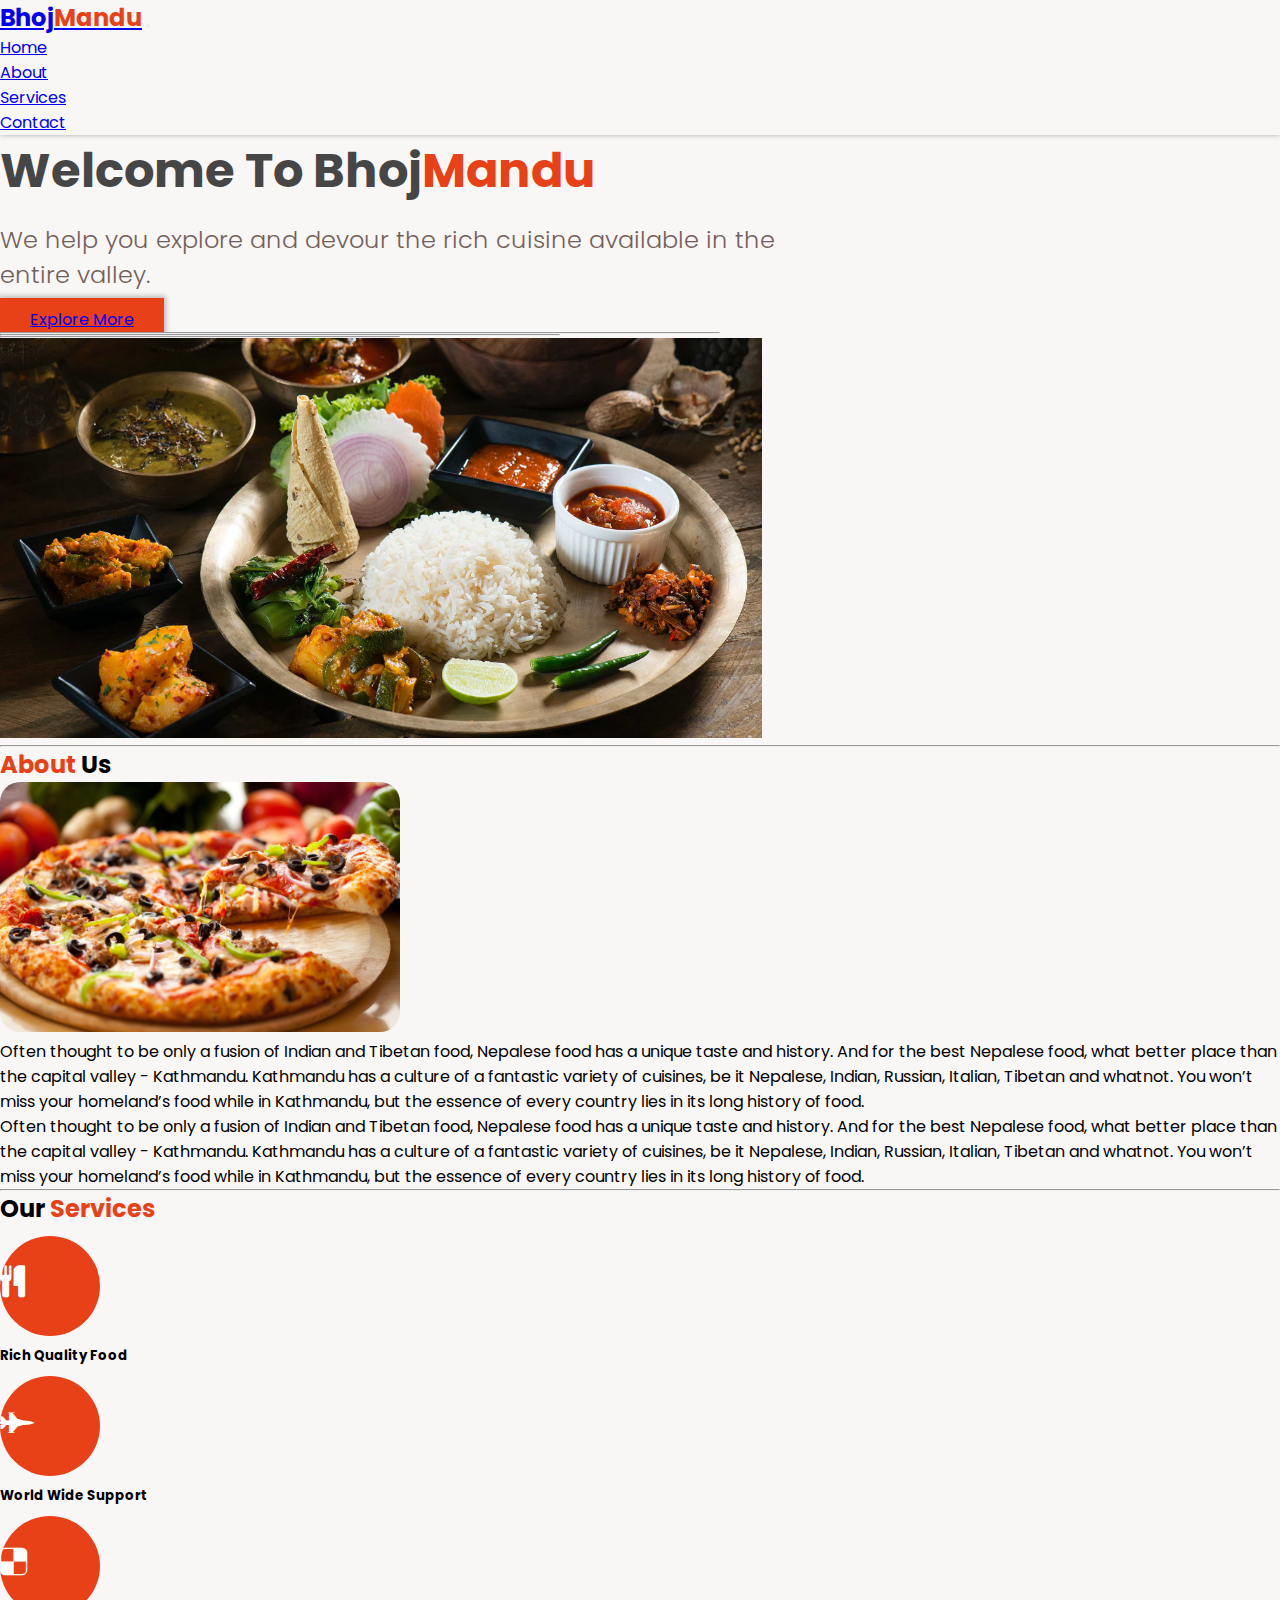
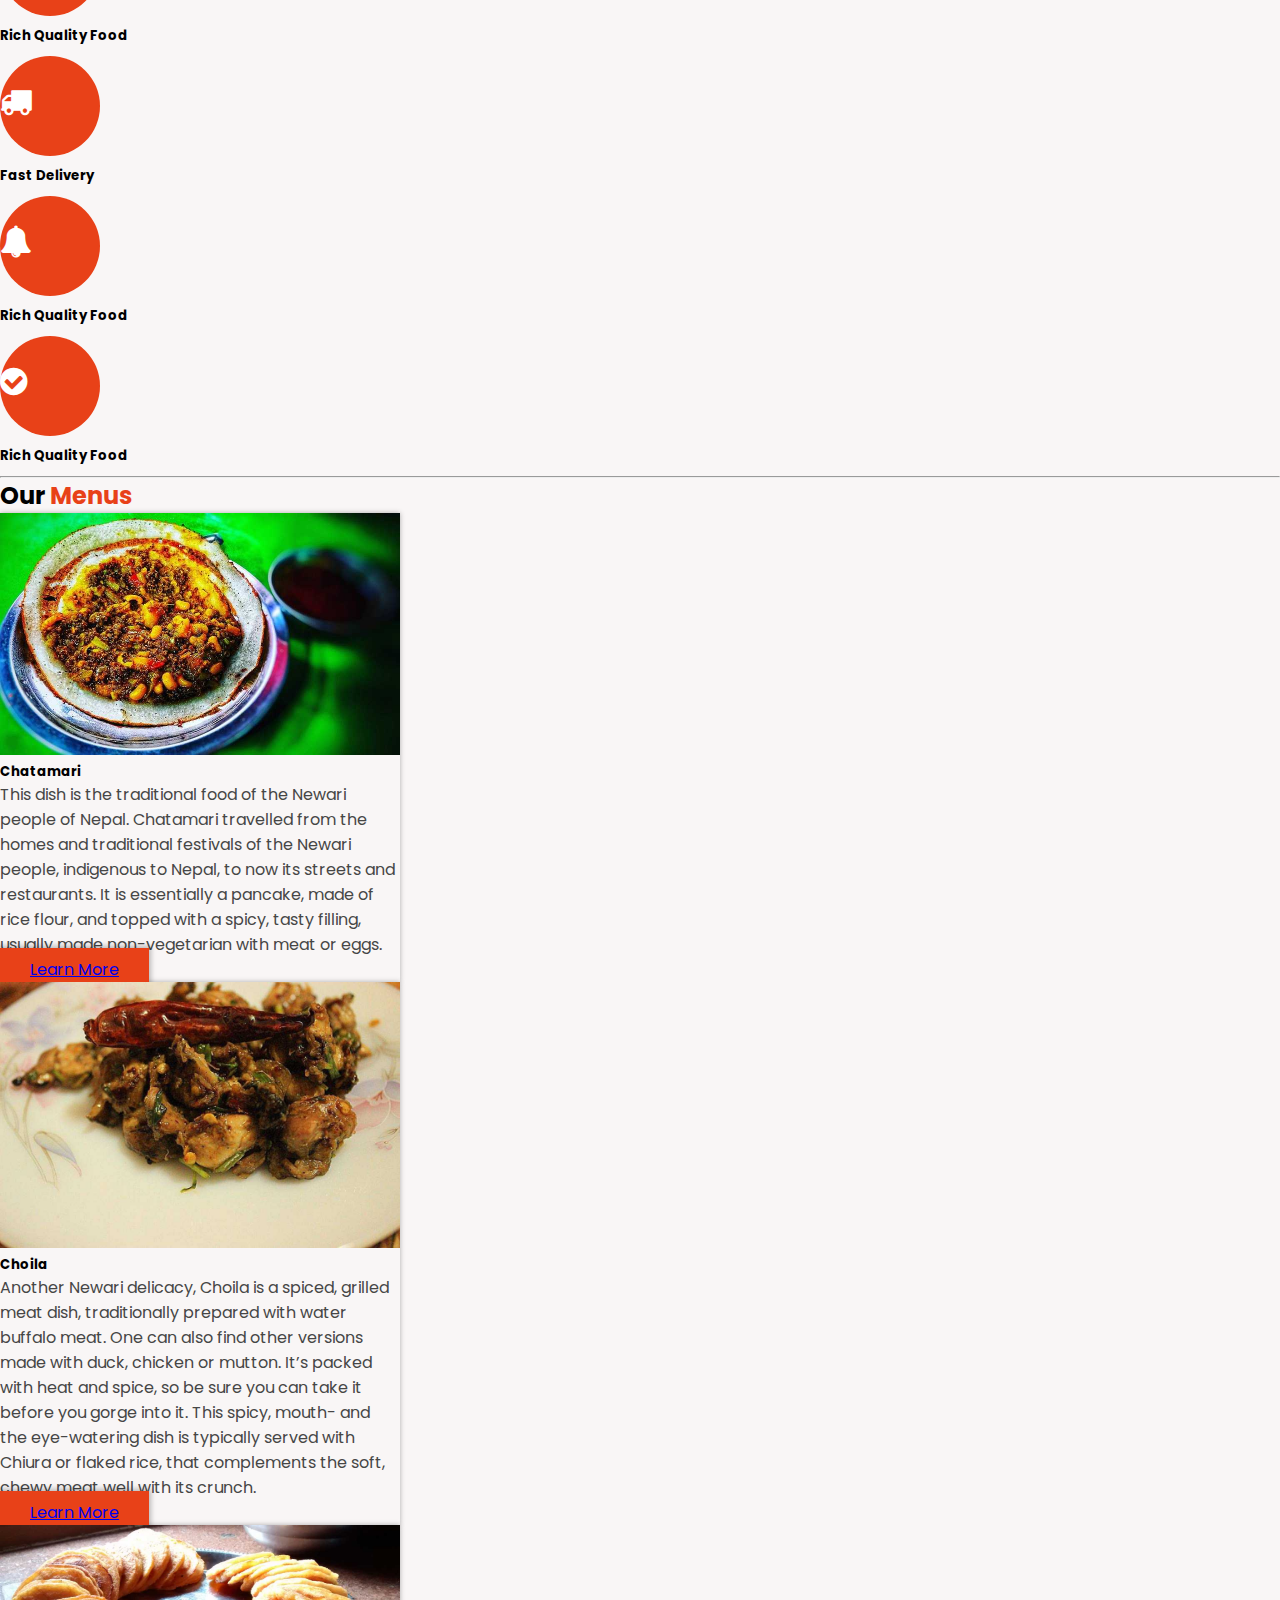
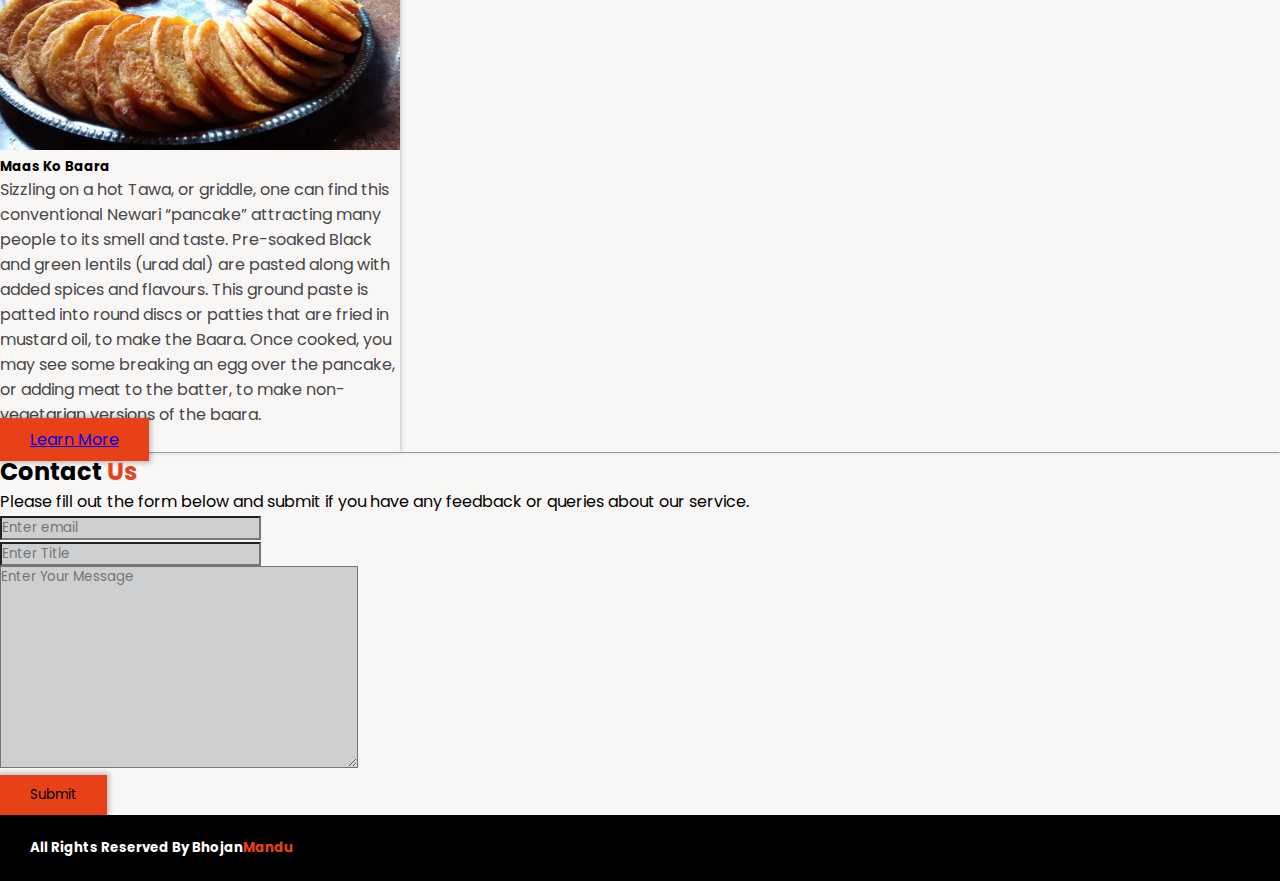
==== index.html @ 7fa261cd "more data added" ====
<!DOCTYPE html>
<html lang="en">
  <head>
    <meta charset="UTF-8" />
    <meta http-equiv="X-UA-Compatible" content="IE=edge" />
    <meta name="viewport" content="width=device-width, initial-scale=1.0" />
    <title>Document</title>
    <link
      href="https://cdn.jsdelivr.net/npm/bootstrap@5.1.3/dist/css/bootstrap.min.css"
      rel="stylesheet"
      integrity="sha384-1BmE4kWBq78iYhFldvKuhfTAU6auU8tT94WrHftjDbrCEXSU1oBoqyl2QvZ6jIW3"
      crossorigin="anonymous"
    />
    <link
      rel="stylesheet"
      href="https://cdnjs.cloudflare.com/ajax/libs/font-awesome/4.7.0/css/font-awesome.min.css"
    />
    <link rel="stylesheet" href="./css/style.css" />
  </head>
  <body>
    <!-- navbar  -->
    <nav class="navbar navbar-expand-lg navbar-light bg-light p-3">
      <div class="container-fluid">
        <a class="navbar-brand" href="#"
          >Bhoj<span class="text-primary">Mandu</span></a
        >
        <button
          class="navbar-toggler"
          type="button"
          data-bs-toggle="collapse"
          data-bs-target="#navbarSupportedContent"
          aria-controls="navbarSupportedContent"
          aria-expanded="false"
          aria-label="Toggle navigation"
        >
          <span class="navbar-toggler-icon"></span>
        </button>
        <div class="collapse navbar-collapse" id="navbarSupportedContent">
          <ul class="navbar-nav ms-auto mb-2 mb-lg-0">
            <li class="nav-item">
              <a class="nav-link" href="#">Home</a>
            </li>
            <li class="nav-item">
              <a class="nav-link" href="#">About</a>
            </li>
            <li class="nav-item">
              <a class="nav-link" href="#">Services</a>
            </li>
            <li class="nav-item">
              <a class="nav-link" href="#">Contact</a>
            </li>
          </ul>
        </div>
      </div>
    </nav>

    <div class="header">
      <div class="container py-5">
        <div class="row">
          <div
            class="col-lg-8 col-md-8 col-sm-12 hero-texts"
            style="
              display: flex;
              flex-direction: column;
              justify-content: center;
            "
          >
            <h1>Welcome To Bhoj<span class="text-primary">Mandu</span></h1>
            <p>
              We help you explore and devour the rich cuisine available in the
              entire valley.
            </p>
            <div>
              <a href="#" class="btn btn-primary btn-hover rounded-pill"
                >Explore More</a
              >
            </div>
            <div class="lines">
              <hr style="width: 90%" />
              <hr class="my-5" style="width: 70%" />
              <hr style="width: 50%" />
            </div>
          </div>
          <div class="col-lg-4 col-md-4 col-sm-12 d-block m-auto hero-img">
            <img
              src="./assets/1.jpeg"
              class="img-fluid rounded-circle d-block m-auto"
              style="width: auto; height: 400px"
            />
          </div>
        </div>
      </div>
    </div>

    <hr />

    <div class="about-section py-5">
      <div class="container">
        <h2 class="text-center text-heading mb-5">
          <span class="text-primary">About</span> Us
        </h2>

        <div class="row">
          <div class="col-lg-6">
            <img
              src="./assets/hero.jpg"
              class="img-fluid rounded d-block m-auto about-img"
              style="width: 400px"
            />
          </div>
          <div class="col-lg-6 about-text">
            <p>
              Often thought to be only a fusion of Indian and Tibetan food,
              Nepalese food has a unique taste and history. And for the best
              Nepalese food, what better place than the capital valley -
              Kathmandu. Kathmandu has a culture of a fantastic variety of
              cuisines, be it Nepalese, Indian, Russian, Italian, Tibetan and
              whatnot. You won’t miss your homeland’s food while in Kathmandu,
              but the essence of every country lies in its long history of food.
            </p>
            <p>
              Often thought to be only a fusion of Indian and Tibetan food,
              Nepalese food has a unique taste and history. And for the best
              Nepalese food, what better place than the capital valley -
              Kathmandu. Kathmandu has a culture of a fantastic variety of
              cuisines, be it Nepalese, Indian, Russian, Italian, Tibetan and
              whatnot. You won’t miss your homeland’s food while in Kathmandu,
              but the essence of every country lies in its long history of food.
            </p>
          </div>
        </div>
      </div>
    </div>
    <hr />
    <div class="services py-5">
      <div class="container">
        <h2 class="text-center text-heading mb-5">
          Our <span class="text-primary">Services</span>
        </h2>

        <div class="row">
          <div
            class="col-lg-4 col-md-4 col-sm-10 d-block m-auto text-center services-circle"
          >
            <div class="circle-services text-center d-block m-auto">
              <i class="fa fa-cutlery icon-services" aria-hidden="true"></i>
            </div>
            <h5>Rich Quality Food</h5>
          </div>
          <div
            class="col-lg-4 col-md-4 col-sm-10 d-block m-auto text-center services-circle"
          >
            <div class="circle-services text-center d-block m-auto">
              <i class="fa fa-fighter-jet icon-services" aria-hidden="true"></i>
            </div>
            <h5>World Wide Support</h5>
          </div>
          <div
            class="col-lg-4 col-md-4 col-sm-10 d-block m-auto text-center services-circle"
          >
            <div class="circle-services text-center d-block m-auto">
              <i class="fa fa-delicious icon-services" aria-hidden="true"></i>
            </div>
            <h5>Rich Quality Food</h5>
          </div>
        </div>

        <div class="row mt-5">
          <div
            class="col-lg-4 col-md-4 col-sm-10 d-block m-auto text-center services-circle"
          >
            <div class="circle-services text-center d-block m-auto">
              <i class="fa fa-truck icon-services" aria-hidden="true"></i>
            </div>
            <h5>Fast Delivery</h5>
          </div>
          <div
            class="col-lg-4 col-md-4 col-sm-10 d-block m-auto text-center services-circle"
          >
            <div class="circle-services text-center d-block m-auto">
              <i class="fa fa-bell icon-services" aria-hidden="true"></i>
            </div>
            <h5>Rich Quality Food</h5>
          </div>
          <div
            class="col-lg-4 col-md-4 col-sm-10 d-block m-auto text-center services-circle"
          >
            <div class="circle-services text-center d-block m-auto">
              <i
                class="fa fa-check-circle icon-services"
                aria-hidden="true"
              ></i>
            </div>
            <h5>Rich Quality Food</h5>
          </div>
        </div>
      </div>
    </div>
    <hr />
    <!-- menus -->
    <div class="menus py-5">
      <div class="container">
        <h2 class="text-center text-heading mb-5">
          Our <span class="text-primary">Menus</span>
        </h2>

        <div class="row">
          <div
            class="col-lg-4 col-md-4 col-sm-10 d-block m-auto card-container"
          >
            <div class="card" style="max-width: 400px">
              <img
                class="card-img-top img-fluid"
                src="assets/chatamari.jpg"
                style="width: 100%"
                alt="Card image cap"
              />
              <div class="card-body">
                <h5 class="card-title"> Chatamari</h5>
                <p class="card-text">
                  This dish is the traditional food of the Newari people of Nepal. Chatamari travelled from the homes and traditional festivals of the Newari people, indigenous to Nepal, to now its streets and restaurants. It is essentially a pancake, made of rice flour, and topped with a spicy, tasty filling, usually made non-vegetarian with meat or eggs.
                </p>
                <a href="./cuisine.html" class="btn btn-primary">Learn More</a>
              </div>
            </div>
          </div>
          <div
            class="col-lg-4 col-md-4 col-sm-10 d-block m-auto card-container"
          >
            <div class="card" style="max-width: 400px">
              <img
                class="card-img-top img-fluid"
                src="assets/choila.jpg"
                style="width: 100%"
                alt="Card image cap"
              />
              <div class="card-body">
                <h5 class="card-title">Choila</h5>
                <p class="card-text">
                  Another Newari delicacy, Choila is a spiced, grilled meat dish, traditionally prepared with water buffalo meat. One can also find other versions made with duck, chicken or mutton. It’s packed with heat and spice, so be sure you can take it before you gorge into it. This spicy, mouth- and the eye-watering dish is typically served with Chiura or flaked rice, that complements the soft, chewy meat well with its crunch. 
                </p>
                <a href="./cuisine.html" class="btn btn-primary">Learn More</a>
              </div>
            </div>
          </div>
          <div
            class="col-lg-4 col-md-4 col-sm-10 d-block m-auto card-container"
          >
            <div class="card" style="max-width: 400px">
              <img
                class="card-img-top img-fluid"
                src="assets/bara.jpg"
                style="width: 100%"
                alt="Card image cap"
              />
              <div class="card-body">
                <h5 class="card-title">Maas Ko Baara</h5>
                <p class="card-text">
                  Sizzling on a hot Tawa, or griddle, one can find this conventional Newari “pancake” attracting many people to its smell and taste. Pre-soaked Black and green lentils (urad dal) are pasted along with added spices and flavours. This ground paste is patted into round discs or patties that are fried in mustard oil, to make the Baara. Once cooked, you may see some breaking an egg over the pancake, or adding meat to the batter, to make non-vegetarian versions of the baara. 
                </p>
                <a href="./cuisine.html" class="btn btn-primary">Learn More</a>
              </div>
            </div>
          </div>
        </div>
      </div>
    </div>
    <hr />
    <div class="contact-us py-5">
      <div class="container">
        <h2 class="text-center text-heading">
          Contact <span class="text-primary">Us</span>
        </h2>
        <p class="text-center">
          Please fill out the form below and submit if you have any feedback or
          queries about our service.
        </p>

        <form action="">
          <div class="form-group">
            <input
              type="email"
              class="form-control"
              id="exampleInputEmail1"
              aria-describedby="emailHelp"
              placeholder="Enter email"
            />
          </div>
          <div class="form-group mt-2">
            <input
              type="text"
              class="form-control"
              id="exampleInputEmail1"
              aria-describedby="emailHelp"
              placeholder="Enter Title"
            />
          </div>
          <div class="form-group mt-2">
            <textarea
              name=""
              id=""
              cols="30"
              rows="10"
              class="form-control"
              placeholder="Enter Your Message"
            ></textarea>
          </div>
          <button class="btn btn-primary rounded-pill my-3">Submit</button>
        </form>
      </div>
    </div>

    <footer class="footer text-center">
      <h5>
        All Rights Reserved By Bhojan<span class="text-primary">Mandu</span>
      </h5>
    </footer>

    <!-- scripts are here  -->
    <script
      src="https://cdn.jsdelivr.net/npm/bootstrap@5.1.3/dist/js/bootstrap.bundle.min.js"
      integrity="sha384-ka7Sk0Gln4gmtz2MlQnikT1wXgYsOg+OMhuP+IlRH9sENBO0LRn5q+8nbTov4+1p"
      crossorigin="anonymous"
    ></script>
  </body>
</html>
---- css/style.css ----
@import url("https://fonts.googleapis.com/css2?family=Poppins:wght@300;400;700&display=swap");

* {
  margin: 0;
  padding: 0;
  box-sizing: border-box;
  font-family: "Poppins", sans-serif;
}

:root {
  --primary: #e84118;
  --secondary: #464646;
  --tertiary: #72605b;
}

body {
  background-color: #f9f6f6;
}

.text-primary {
  color: var(--primary) !important;
}

.form-control {
  border-radius: 0px !important;
  background-color: #cecfd0 !important;
  color: #675151 !important;
}
.text-heading {
  font-weight: bold;
}

.navbar-brand {
  font-weight: bold;
  font-size: 1.5rem;
}

.btn {
  padding: 10px 30px !important;
}

.btn-hover:hover {
  transition: 0.5s;
  transform: scale(1.1);
  box-shadow: 0px 0px 5px 2px rgba(0, 0, 0, 0.25);
}

.btn-primary {
  background-color: var(--primary) !important;
  outline: none !important;
  border: none !important;
  box-shadow: 0px 0px 5px 2px rgba(0, 0, 0, 0.25);
}

.btn-primary:hover {
  background-color: #ce3b17 !important;
}

.navbar {
  background-color: transparent !important;
  box-shadow: 0px 0px 5px rgba(0, 0, 0, 0.3);
}

.hero-texts {
  max-width: 800px;
}

.hero-texts h1 {
  font-size: 3rem;
  color: var(--secondary);
}

.hero-texts p {
  font-size: 1.5rem;
  color: var(--tertiary);
  font-weight: 300;
  margin: 15px 0px;
}

.about-img {
  border-radius: 20px !important;
}

.card {
  box-shadow: 0px 0px 5px rgba(0, 0, 0, 0.3);
}

.card-title {
  font-weight: bold;
}
.card-text {
  color: var(--secondary);
}

.footer {
  padding: 20px 30px;
  background-color: #000;
  line-height: 0;
}

.footer h5 {
  color: #fff;
  line-height: 2;
  font-weight: bold;
  letter-spacing: 1.5;
}

.circle-services {
  width: 100px;
  height: 100px;
  border-radius: 50%;
  background-color: var(--primary);
  margin: 10px 0px;
}

.services-circle h5 {
  font-weight: bold;
  margin: 10px 0px;
}

.icon-services {
  color: #fff;
  font-size: 2rem;
  padding: 30px 0px;
}

/* responsive */

@media (max-width: 478px) {
  .hero-texts h1 {
    font-size: 2rem;
  }
  .hero-texts p {
    text-align: center;
    font-size: 1rem;
  }
  .hero-texts {
    justify-content: center;
    align-items: center;
  }
  .hero-img img {
    width: 200px;
    height: 200px;
  }

  .about-text {
    margin: 30px 0px !important;
  }

  .card-container {
    margin: 20px 0px !important;
  }
}
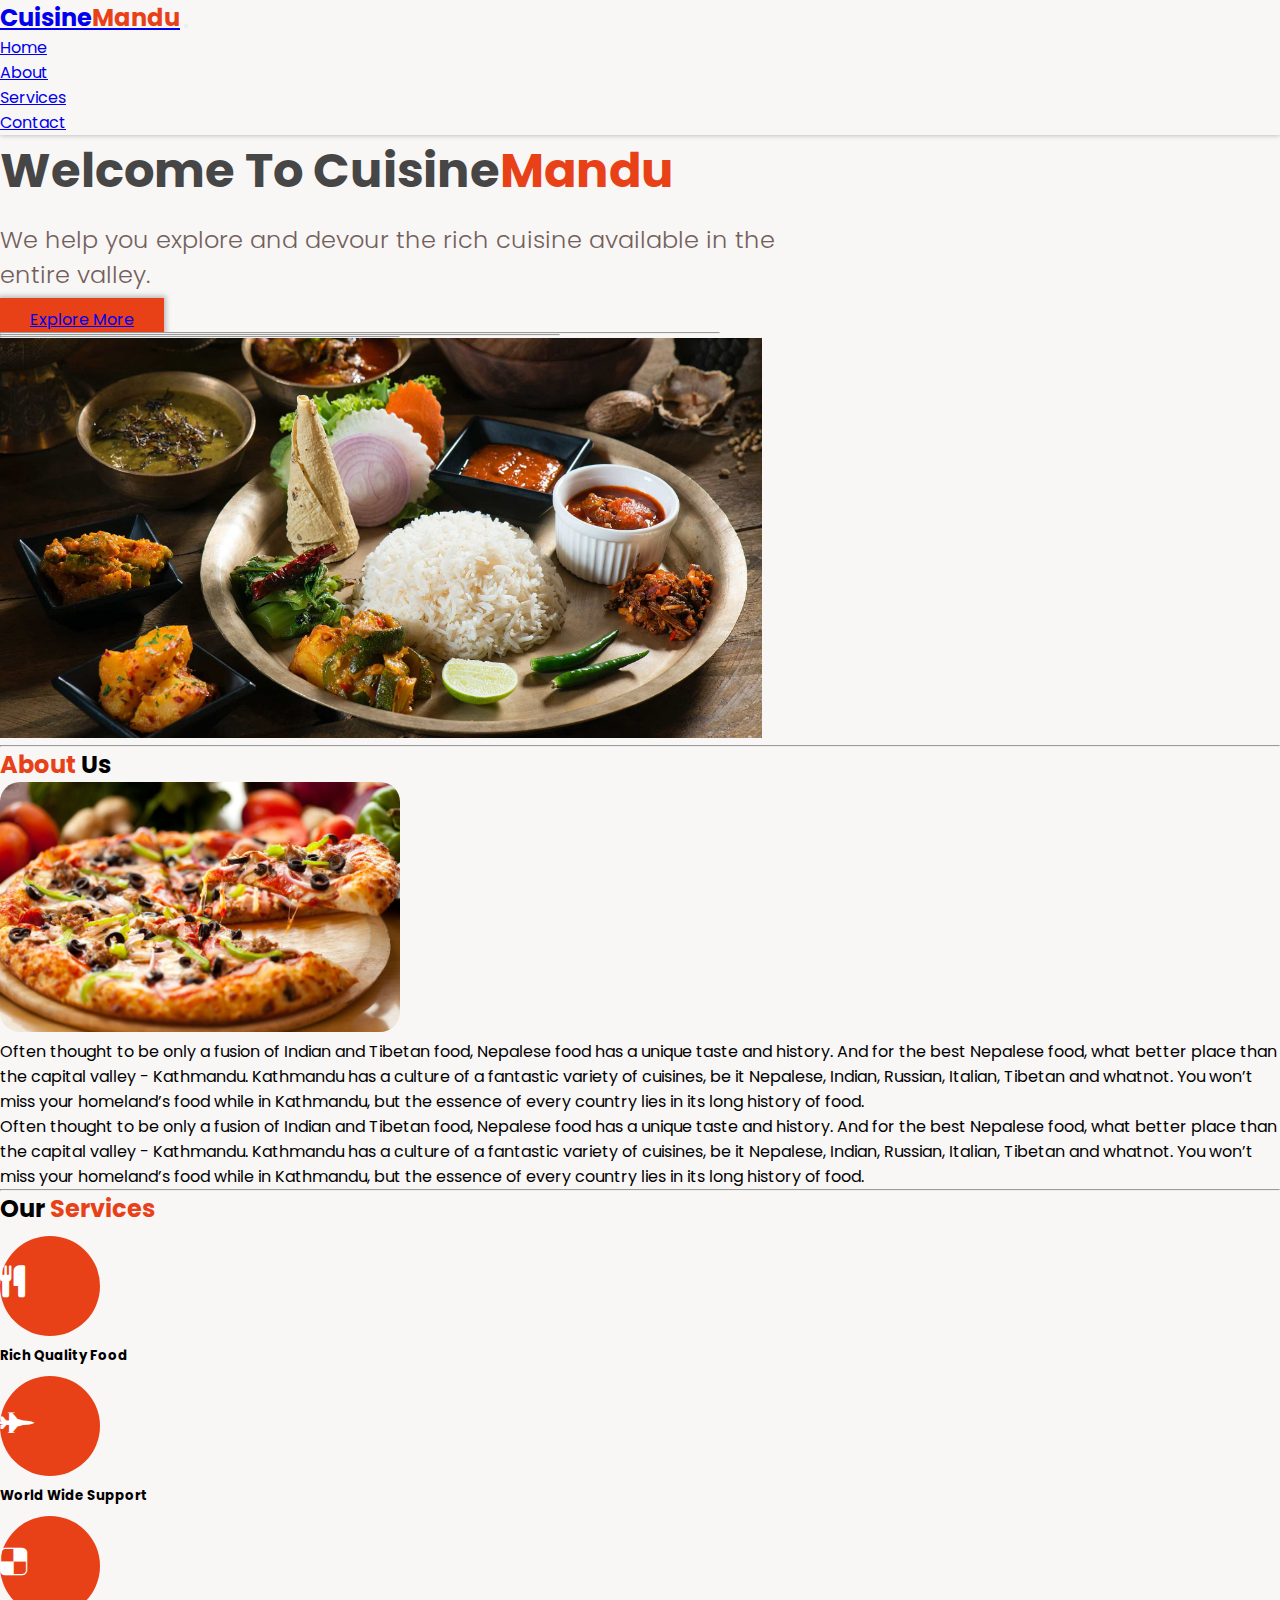
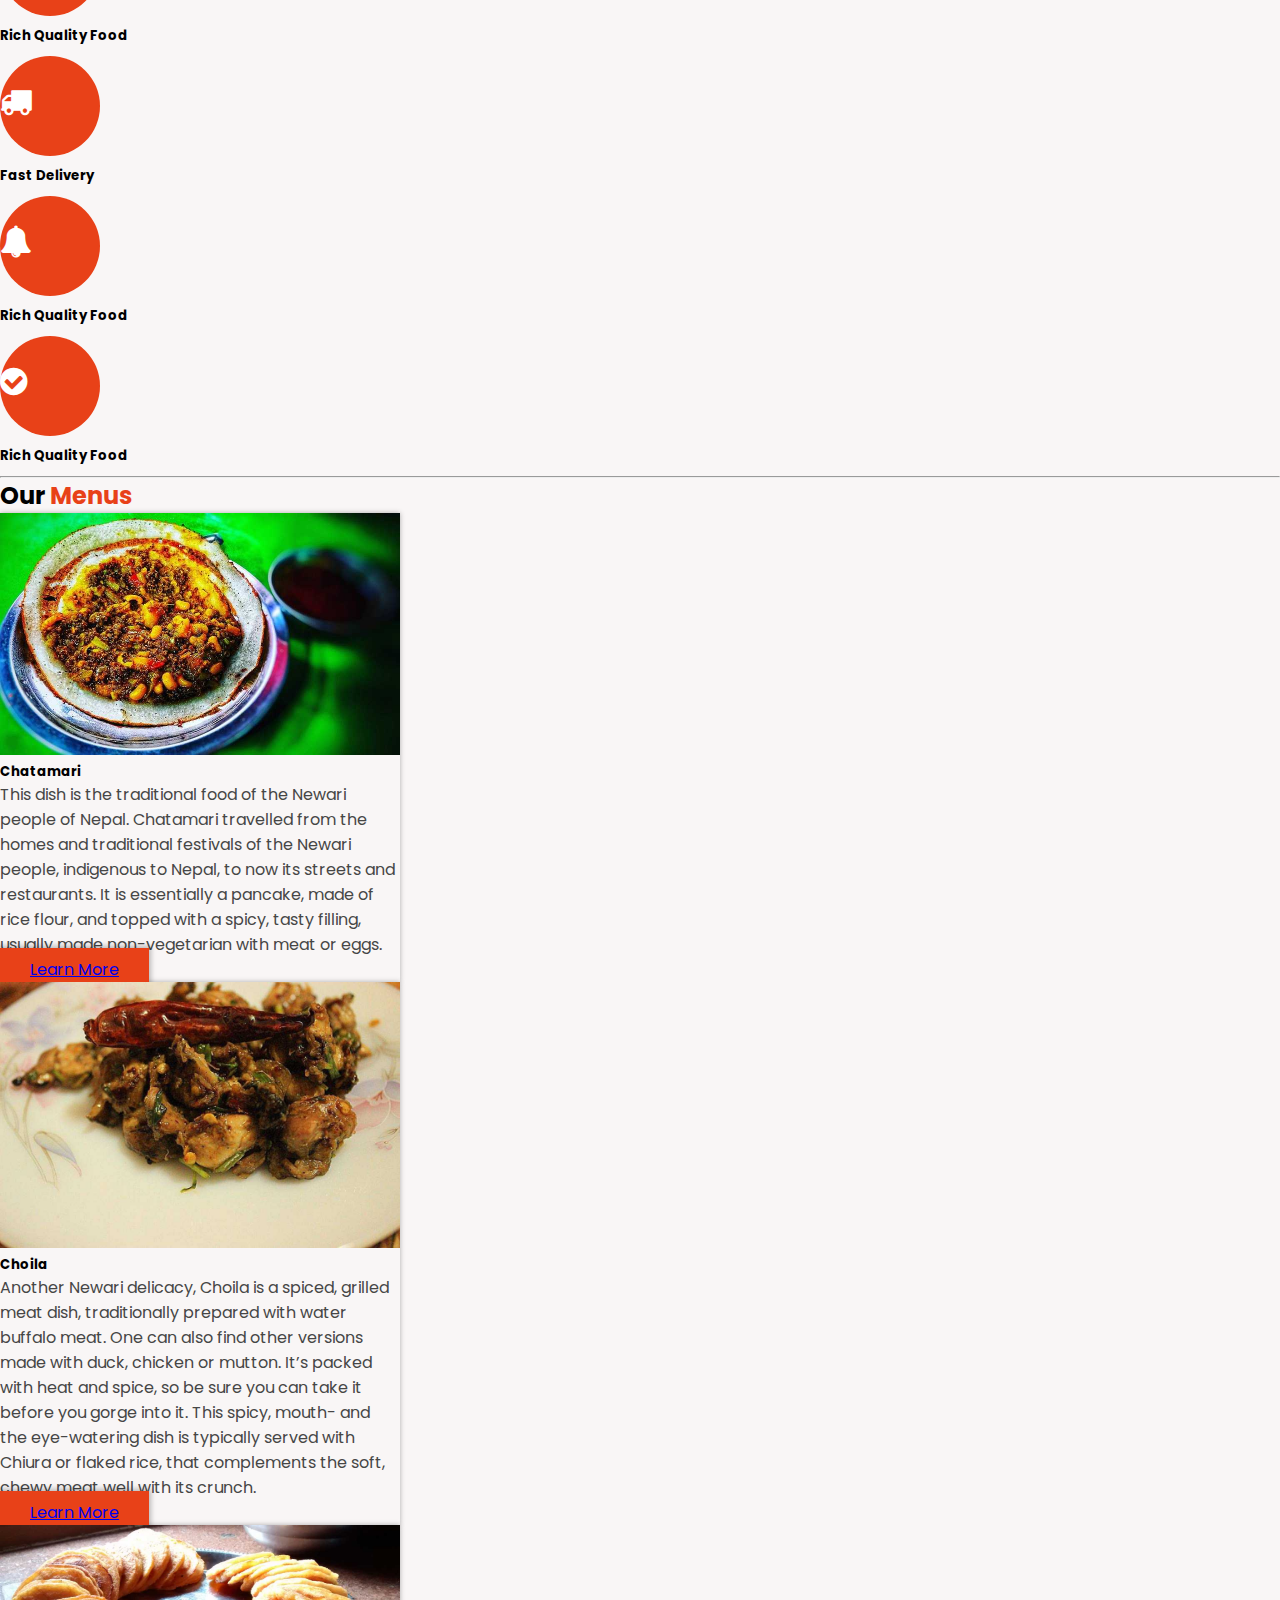
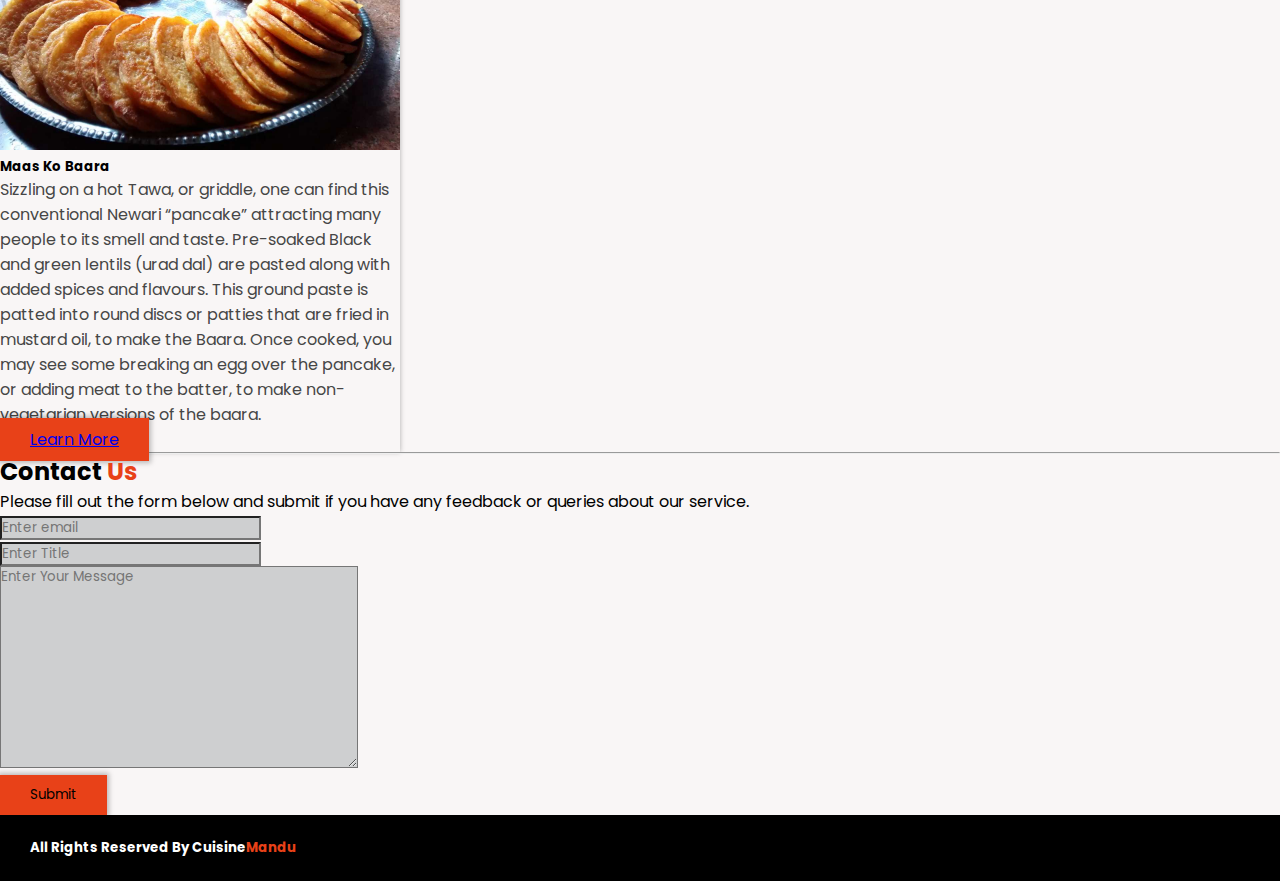
==== commit aee5981e: "named updated" ====
--- a/index.html
+++ b/index.html
@@ -4,7 +4,7 @@
     <meta charset="UTF-8" />
     <meta http-equiv="X-UA-Compatible" content="IE=edge" />
     <meta name="viewport" content="width=device-width, initial-scale=1.0" />
-    <title>Document</title>
+    <title>Cuisine Mandu</title>
     <link
       href="https://cdn.jsdelivr.net/npm/bootstrap@5.1.3/dist/css/bootstrap.min.css"
       rel="stylesheet"
@@ -16,13 +16,32 @@
       href="https://cdnjs.cloudflare.com/ajax/libs/font-awesome/4.7.0/css/font-awesome.min.css"
     />
     <link rel="stylesheet" href="./css/style.css" />
+
+    <style>
+      ::-webkit-scrollbar {
+        width: 5px;
+      }
+
+      ::-webkit-scrollbar-track {
+        background: #f1f1f1;
+      }
+
+      ::-webkit-scrollbar-thumb {
+        background: gray;
+        border-radius: 10px;
+      }
+
+      ::-webkit-scrollbar-thumb:hover {
+        background: #555;
+      }
+    </style>
   </head>
   <body>
     <!-- navbar  -->
     <nav class="navbar navbar-expand-lg navbar-light bg-light p-3">
       <div class="container-fluid">
         <a class="navbar-brand" href="#"
-          >Bhoj<span class="text-primary">Mandu</span></a
+          >Cuisine<span class="text-primary">Mandu</span></a
         >
         <button
           class="navbar-toggler"
@@ -41,13 +60,13 @@
               <a class="nav-link" href="#">Home</a>
             </li>
             <li class="nav-item">
-              <a class="nav-link" href="#">About</a>
+              <a class="nav-link" href="#about">About</a>
             </li>
             <li class="nav-item">
-              <a class="nav-link" href="#">Services</a>
+              <a class="nav-link" href="#services">Services</a>
             </li>
             <li class="nav-item">
-              <a class="nav-link" href="#">Contact</a>
+              <a class="nav-link" href="#contact">Contact</a>
             </li>
           </ul>
         </div>
@@ -65,7 +84,7 @@
               justify-content: center;
             "
           >
-            <h1>Welcome To Bhoj<span class="text-primary">Mandu</span></h1>
+            <h1>Welcome To Cuisine<span class="text-primary">Mandu</span></h1>
             <p>
               We help you explore and devour the rich cuisine available in the
               entire valley.
@@ -94,7 +113,7 @@
 
     <hr />
 
-    <div class="about-section py-5">
+    <div class="about-section py-5" id="about">
       <div class="container">
         <h2 class="text-center text-heading mb-5">
           <span class="text-primary">About</span> Us
@@ -132,7 +151,7 @@
       </div>
     </div>
     <hr />
-    <div class="services py-5">
+    <div class="services py-5" id="services">
       <div class="container">
         <h2 class="text-center text-heading mb-5">
           Our <span class="text-primary">Services</span>
@@ -198,7 +217,7 @@
     </div>
     <hr />
     <!-- menus -->
-    <div class="menus py-5">
+    <div class="menus py-5" id="menu">
       <div class="container">
         <h2 class="text-center text-heading mb-5">
           Our <span class="text-primary">Menus</span>
@@ -208,7 +227,7 @@
           <div
             class="col-lg-4 col-md-4 col-sm-10 d-block m-auto card-container"
           >
-            <div class="card" style="max-width: 400px">
+            <div class="card d-block m-auto" style="max-width: 400px">
               <img
                 class="card-img-top img-fluid"
                 src="assets/chatamari.jpg"
@@ -216,9 +235,14 @@
                 alt="Card image cap"
               />
               <div class="card-body">
-                <h5 class="card-title"> Chatamari</h5>
+                <h5 class="card-title">Chatamari</h5>
                 <p class="card-text">
-                  This dish is the traditional food of the Newari people of Nepal. Chatamari travelled from the homes and traditional festivals of the Newari people, indigenous to Nepal, to now its streets and restaurants. It is essentially a pancake, made of rice flour, and topped with a spicy, tasty filling, usually made non-vegetarian with meat or eggs.
+                  This dish is the traditional food of the Newari people of
+                  Nepal. Chatamari travelled from the homes and traditional
+                  festivals of the Newari people, indigenous to Nepal, to now
+                  its streets and restaurants. It is essentially a pancake, made
+                  of rice flour, and topped with a spicy, tasty filling, usually
+                  made non-vegetarian with meat or eggs.
                 </p>
                 <a href="./cuisine.html" class="btn btn-primary">Learn More</a>
               </div>
@@ -227,7 +251,7 @@
           <div
             class="col-lg-4 col-md-4 col-sm-10 d-block m-auto card-container"
           >
-            <div class="card" style="max-width: 400px">
+            <div class="card d-block m-auto" style="max-width: 400px">
               <img
                 class="card-img-top img-fluid"
                 src="assets/choila.jpg"
@@ -237,7 +261,14 @@
               <div class="card-body">
                 <h5 class="card-title">Choila</h5>
                 <p class="card-text">
-                  Another Newari delicacy, Choila is a spiced, grilled meat dish, traditionally prepared with water buffalo meat. One can also find other versions made with duck, chicken or mutton. It’s packed with heat and spice, so be sure you can take it before you gorge into it. This spicy, mouth- and the eye-watering dish is typically served with Chiura or flaked rice, that complements the soft, chewy meat well with its crunch. 
+                  Another Newari delicacy, Choila is a spiced, grilled meat
+                  dish, traditionally prepared with water buffalo meat. One can
+                  also find other versions made with duck, chicken or mutton.
+                  It’s packed with heat and spice, so be sure you can take it
+                  before you gorge into it. This spicy, mouth- and the
+                  eye-watering dish is typically served with Chiura or flaked
+                  rice, that complements the soft, chewy meat well with its
+                  crunch.
                 </p>
                 <a href="./cuisine.html" class="btn btn-primary">Learn More</a>
               </div>
@@ -246,7 +277,7 @@
           <div
             class="col-lg-4 col-md-4 col-sm-10 d-block m-auto card-container"
           >
-            <div class="card" style="max-width: 400px">
+            <div class="card d-block m-auto" style="max-width: 400px">
               <img
                 class="card-img-top img-fluid"
                 src="assets/bara.jpg"
@@ -256,7 +287,14 @@
               <div class="card-body">
                 <h5 class="card-title">Maas Ko Baara</h5>
                 <p class="card-text">
-                  Sizzling on a hot Tawa, or griddle, one can find this conventional Newari “pancake” attracting many people to its smell and taste. Pre-soaked Black and green lentils (urad dal) are pasted along with added spices and flavours. This ground paste is patted into round discs or patties that are fried in mustard oil, to make the Baara. Once cooked, you may see some breaking an egg over the pancake, or adding meat to the batter, to make non-vegetarian versions of the baara. 
+                  Sizzling on a hot Tawa, or griddle, one can find this
+                  conventional Newari “pancake” attracting many people to its
+                  smell and taste. Pre-soaked Black and green lentils (urad dal)
+                  are pasted along with added spices and flavours. This ground
+                  paste is patted into round discs or patties that are fried in
+                  mustard oil, to make the Baara. Once cooked, you may see some
+                  breaking an egg over the pancake, or adding meat to the
+                  batter, to make non-vegetarian versions of the baara.
                 </p>
                 <a href="./cuisine.html" class="btn btn-primary">Learn More</a>
               </div>
@@ -266,7 +304,7 @@
       </div>
     </div>
     <hr />
-    <div class="contact-us py-5">
+    <div class="contact-us py-5" id="contact">
       <div class="container">
         <h2 class="text-center text-heading">
           Contact <span class="text-primary">Us</span>
@@ -312,7 +350,7 @@
 
     <footer class="footer text-center">
       <h5>
-        All Rights Reserved By Bhojan<span class="text-primary">Mandu</span>
+        All Rights Reserved By Cuisine<span class="text-primary">Mandu</span>
       </h5>
     </footer>
 
--- a/css/style.css
+++ b/css/style.css
@@ -17,6 +17,7 @@
   background-color: #f9f6f6;
 }
 
+/* over riding default variables  */
 .text-primary {
   color: var(--primary) !important;
 }
@@ -61,6 +62,8 @@
   box-shadow: 0px 0px 5px rgba(0, 0, 0, 0.3);
 }
 
+/* hero  */
+
 .hero-texts {
   max-width: 800px;
 }
@@ -77,12 +80,22 @@
   margin: 15px 0px;
 }
 
+/* about section  */
+
 .about-img {
   border-radius: 20px !important;
 }
 
+/* card  */
+
 .card {
   box-shadow: 0px 0px 5px rgba(0, 0, 0, 0.3);
+  cursor: pointer;
+}
+
+.card:hover {
+  transform: translateY(-5px);
+  transition: 0.7s;
 }
 
 .card-title {
@@ -92,6 +105,7 @@
   color: var(--secondary);
 }
 
+/* footer  */
 .footer {
   padding: 20px 30px;
   background-color: #000;
@@ -113,6 +127,10 @@
   margin: 10px 0px;
 }
 
+.circle-services:hover {
+  background-color: #ce3b17;
+}
+
 .services-circle h5 {
   font-weight: bold;
   margin: 10px 0px;
@@ -129,6 +147,7 @@
 @media (max-width: 478px) {
   .hero-texts h1 {
     font-size: 2rem;
+    text-align: center;
   }
   .hero-texts p {
     text-align: center;
@@ -137,12 +156,15 @@
   .hero-texts {
     justify-content: center;
     align-items: center;
-  }
-  .hero-img img {
-    width: 200px;
-    height: 200px;
-  }
-
+    padding: 20px 0px;
+  }
+  div.lines {
+    display: none;
+  }
+  .hero-img img {
+    width: 300px !important;
+    height: 300px !important;
+  }
   .about-text {
     margin: 30px 0px !important;
   }
@@ -151,3 +173,52 @@
     margin: 20px 0px !important;
   }
 }
+
+@media (min-width: 478px) and (max-width: 575px) {
+  .hero-texts h1 {
+    font-size: 3rem;
+    text-align: center;
+  }
+  div.lines {
+    display: none;
+  }
+  .hero-texts p {
+    text-align: center;
+    font-size: 1rem;
+  }
+  .hero-texts {
+    justify-content: center;
+    align-items: center;
+    padding: 20px 0px;
+  }
+  .hero-img img {
+    width: 400px !important;
+    height: 400px !important;
+  }
+  .card-container {
+    margin: 20px 0px !important;
+  }
+}
+
+@media (min-width: 575px) and (max-width: 768px) {
+  .hero-texts h1 {
+    font-size: 3rem;
+  }
+  div.lines {
+    margin: 20px 0px;
+  }
+  .hero-img img {
+    width: 400px !important;
+    height: 400px !important;
+  }
+  .card-container {
+    margin: 20px 0px !important;
+  }
+}
+
+@media (min-width: 768px) and (max-width: 991px) {
+  .hero-img img {
+    width: 300px !important;
+    height: 300px !important;
+  }
+}
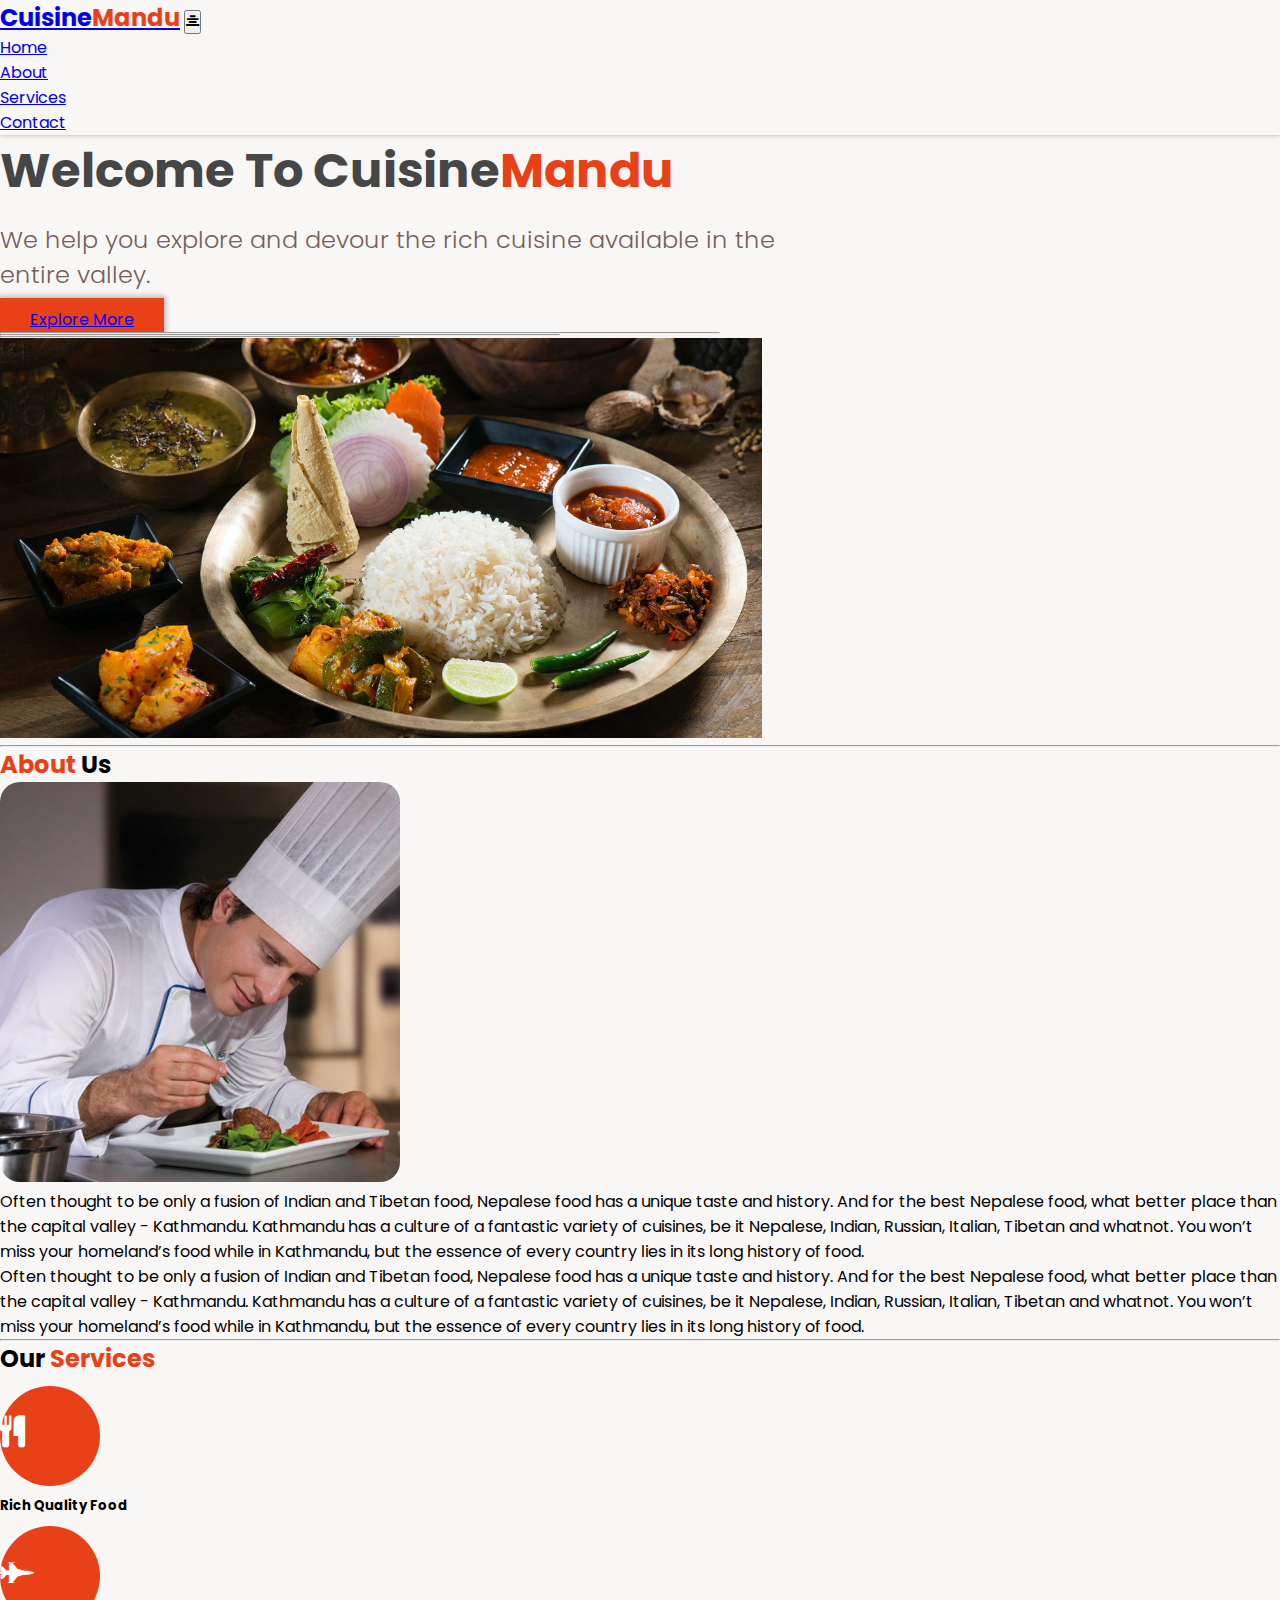
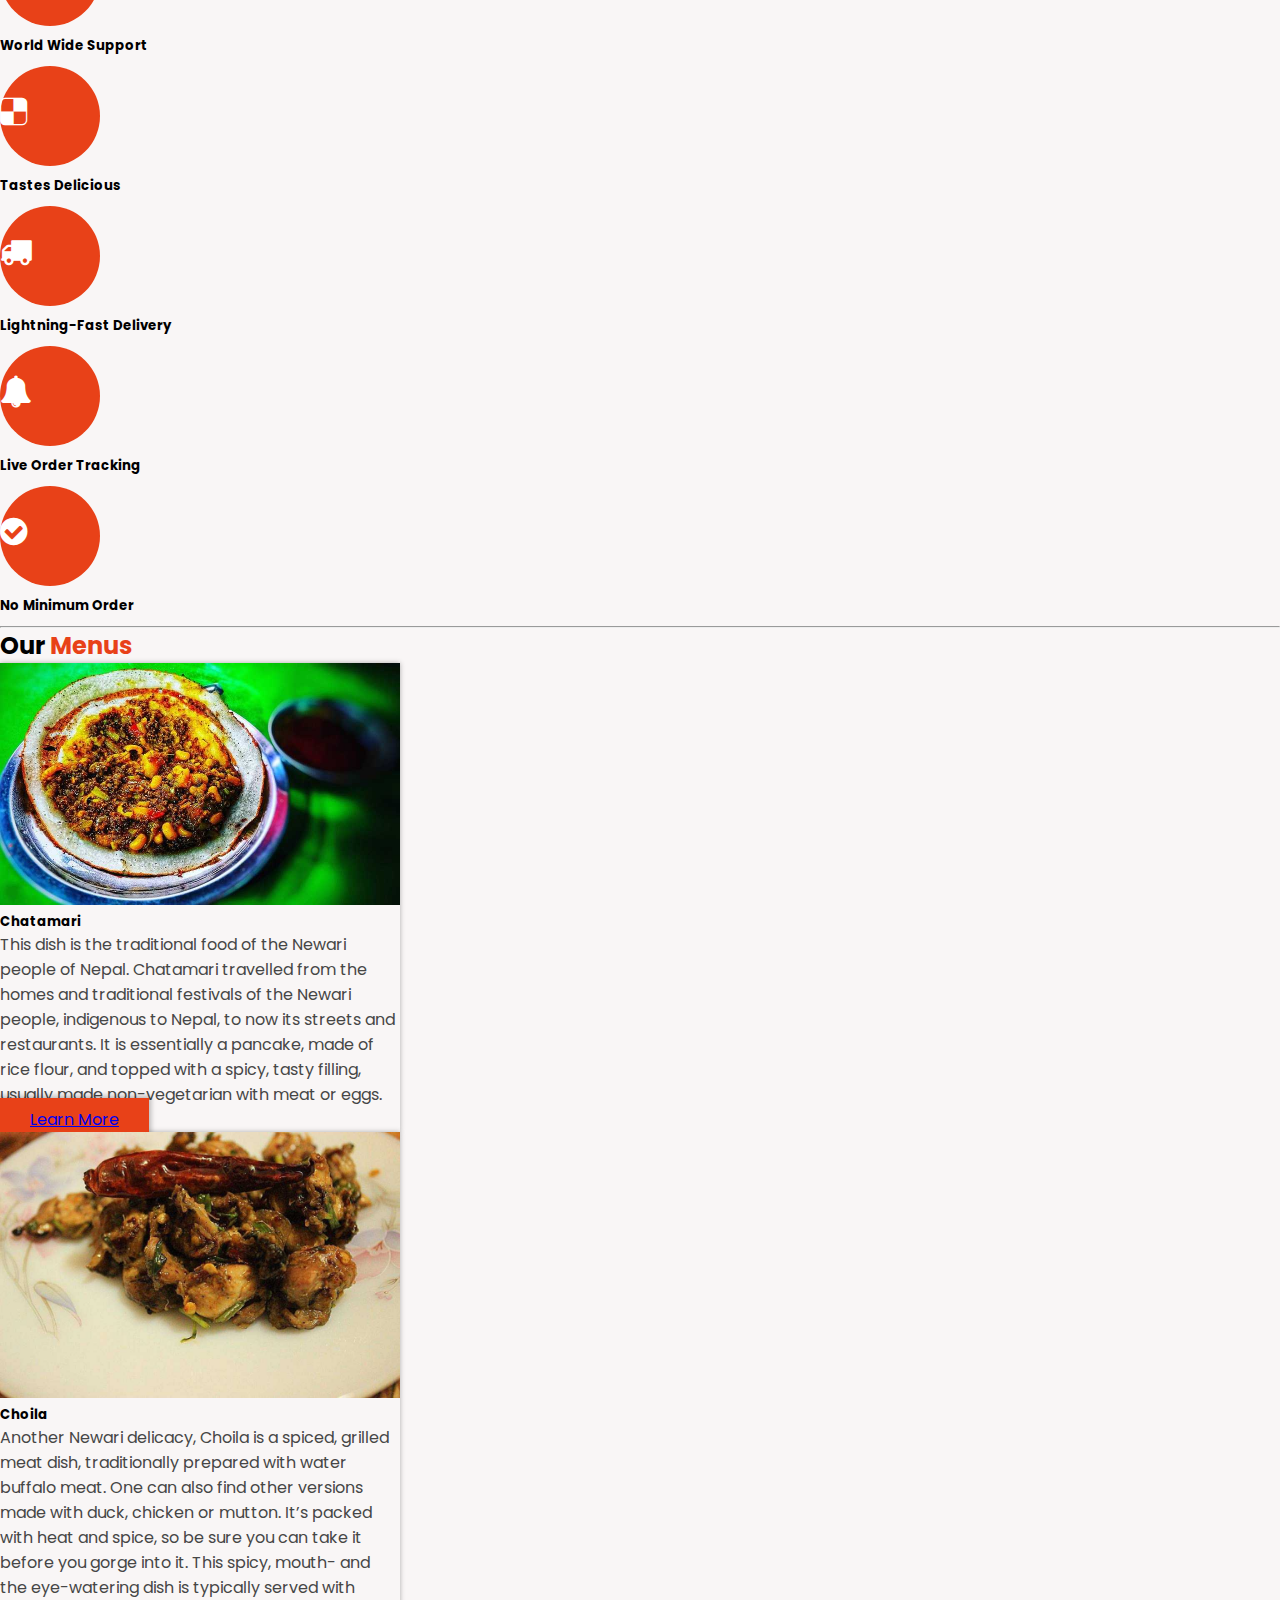
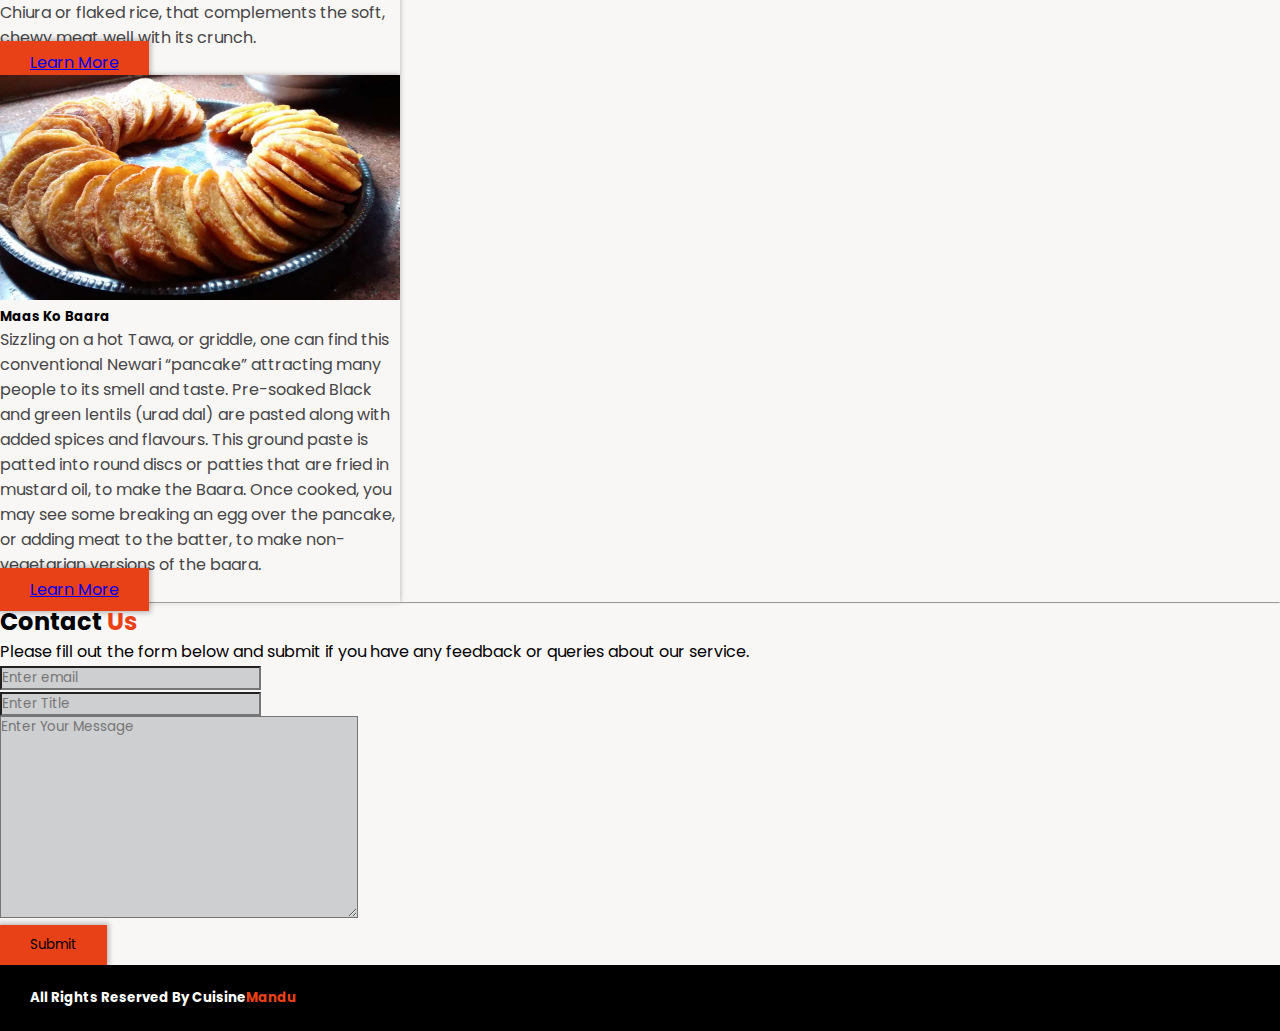
==== commit df4007e4: "made more responsive" ====
--- a/index.html
+++ b/index.html
@@ -5,6 +5,7 @@
     <meta http-equiv="X-UA-Compatible" content="IE=edge" />
     <meta name="viewport" content="width=device-width, initial-scale=1.0" />
     <title>Cuisine Mandu</title>
+    <link rel="shortcut icon" href="./assets/diet.ico" type="image/x-icon" />
     <link
       href="https://cdn.jsdelivr.net/npm/bootstrap@5.1.3/dist/css/bootstrap.min.css"
       rel="stylesheet"
@@ -52,7 +53,7 @@
           aria-expanded="false"
           aria-label="Toggle navigation"
         >
-          <span class="navbar-toggler-icon"></span>
+          <i class="fa fa-align-center" aria-hidden="true"></i>
         </button>
         <div class="collapse navbar-collapse" id="navbarSupportedContent">
           <ul class="navbar-nav ms-auto mb-2 mb-lg-0">
@@ -90,7 +91,7 @@
               entire valley.
             </p>
             <div>
-              <a href="#" class="btn btn-primary btn-hover rounded-pill"
+              <a href="#about" class="btn btn-primary btn-hover rounded-pill"
                 >Explore More</a
               >
             </div>
@@ -120,9 +121,9 @@
         </h2>
 
         <div class="row">
-          <div class="col-lg-6">
+          <div class="col-lg-6 about-img-container">
             <img
-              src="./assets/hero.jpg"
+              src="./assets/about-chief.jpg"
               class="img-fluid rounded d-block m-auto about-img"
               style="width: 400px"
             />
@@ -180,7 +181,7 @@
             <div class="circle-services text-center d-block m-auto">
               <i class="fa fa-delicious icon-services" aria-hidden="true"></i>
             </div>
-            <h5>Rich Quality Food</h5>
+            <h5>Tastes Delicious</h5>
           </div>
         </div>
 
@@ -191,7 +192,7 @@
             <div class="circle-services text-center d-block m-auto">
               <i class="fa fa-truck icon-services" aria-hidden="true"></i>
             </div>
-            <h5>Fast Delivery</h5>
+            <h5>Lightning-Fast Delivery</h5>
           </div>
           <div
             class="col-lg-4 col-md-4 col-sm-10 d-block m-auto text-center services-circle"
@@ -199,7 +200,7 @@
             <div class="circle-services text-center d-block m-auto">
               <i class="fa fa-bell icon-services" aria-hidden="true"></i>
             </div>
-            <h5>Rich Quality Food</h5>
+            <h5>Live Order Tracking</h5>
           </div>
           <div
             class="col-lg-4 col-md-4 col-sm-10 d-block m-auto text-center services-circle"
@@ -210,7 +211,7 @@
                 aria-hidden="true"
               ></i>
             </div>
-            <h5>Rich Quality Food</h5>
+            <h5>No Minimum Order</h5>
           </div>
         </div>
       </div>
--- a/css/style.css
+++ b/css/style.css
@@ -62,7 +62,7 @@
   box-shadow: 0px 0px 5px rgba(0, 0, 0, 0.3);
 }
 
-/* hero  */
+/* hero / header section  */
 
 .hero-texts {
   max-width: 800px;
@@ -86,38 +86,7 @@
   border-radius: 20px !important;
 }
 
-/* card  */
-
-.card {
-  box-shadow: 0px 0px 5px rgba(0, 0, 0, 0.3);
-  cursor: pointer;
-}
-
-.card:hover {
-  transform: translateY(-5px);
-  transition: 0.7s;
-}
-
-.card-title {
-  font-weight: bold;
-}
-.card-text {
-  color: var(--secondary);
-}
-
-/* footer  */
-.footer {
-  padding: 20px 30px;
-  background-color: #000;
-  line-height: 0;
-}
-
-.footer h5 {
-  color: #fff;
-  line-height: 2;
-  font-weight: bold;
-  letter-spacing: 1.5;
-}
+/* our services section  */
 
 .circle-services {
   width: 100px;
@@ -142,6 +111,39 @@
   padding: 30px 0px;
 }
 
+/* card (menu)  */
+
+.card {
+  box-shadow: 0px 0px 5px rgba(0, 0, 0, 0.3);
+  cursor: pointer;
+}
+
+.card:hover {
+  transform: translateY(-5px);
+  transition: 0.7s;
+}
+
+.card-title {
+  font-weight: bold;
+}
+.card-text {
+  color: var(--secondary);
+}
+
+/* footer  */
+.footer {
+  padding: 20px 30px;
+  background-color: #000;
+  line-height: 0;
+}
+
+.footer h5 {
+  color: #fff;
+  line-height: 2;
+  font-weight: bold;
+  letter-spacing: 1.5;
+}
+
 /* responsive */
 
 @media (max-width: 478px) {
@@ -198,6 +200,9 @@
   .card-container {
     margin: 20px 0px !important;
   }
+  .about-img-container {
+    margin: 20px 0px;
+  }
 }
 
 @media (min-width: 575px) and (max-width: 768px) {
@@ -214,6 +219,9 @@
   .card-container {
     margin: 20px 0px !important;
   }
+  .about-img-container {
+    margin: 20px 0px;
+  }
 }
 
 @media (min-width: 768px) and (max-width: 991px) {
@@ -221,4 +229,7 @@
     width: 300px !important;
     height: 300px !important;
   }
-}
+  .about-img-container {
+    margin: 20px 0px;
+  }
+}
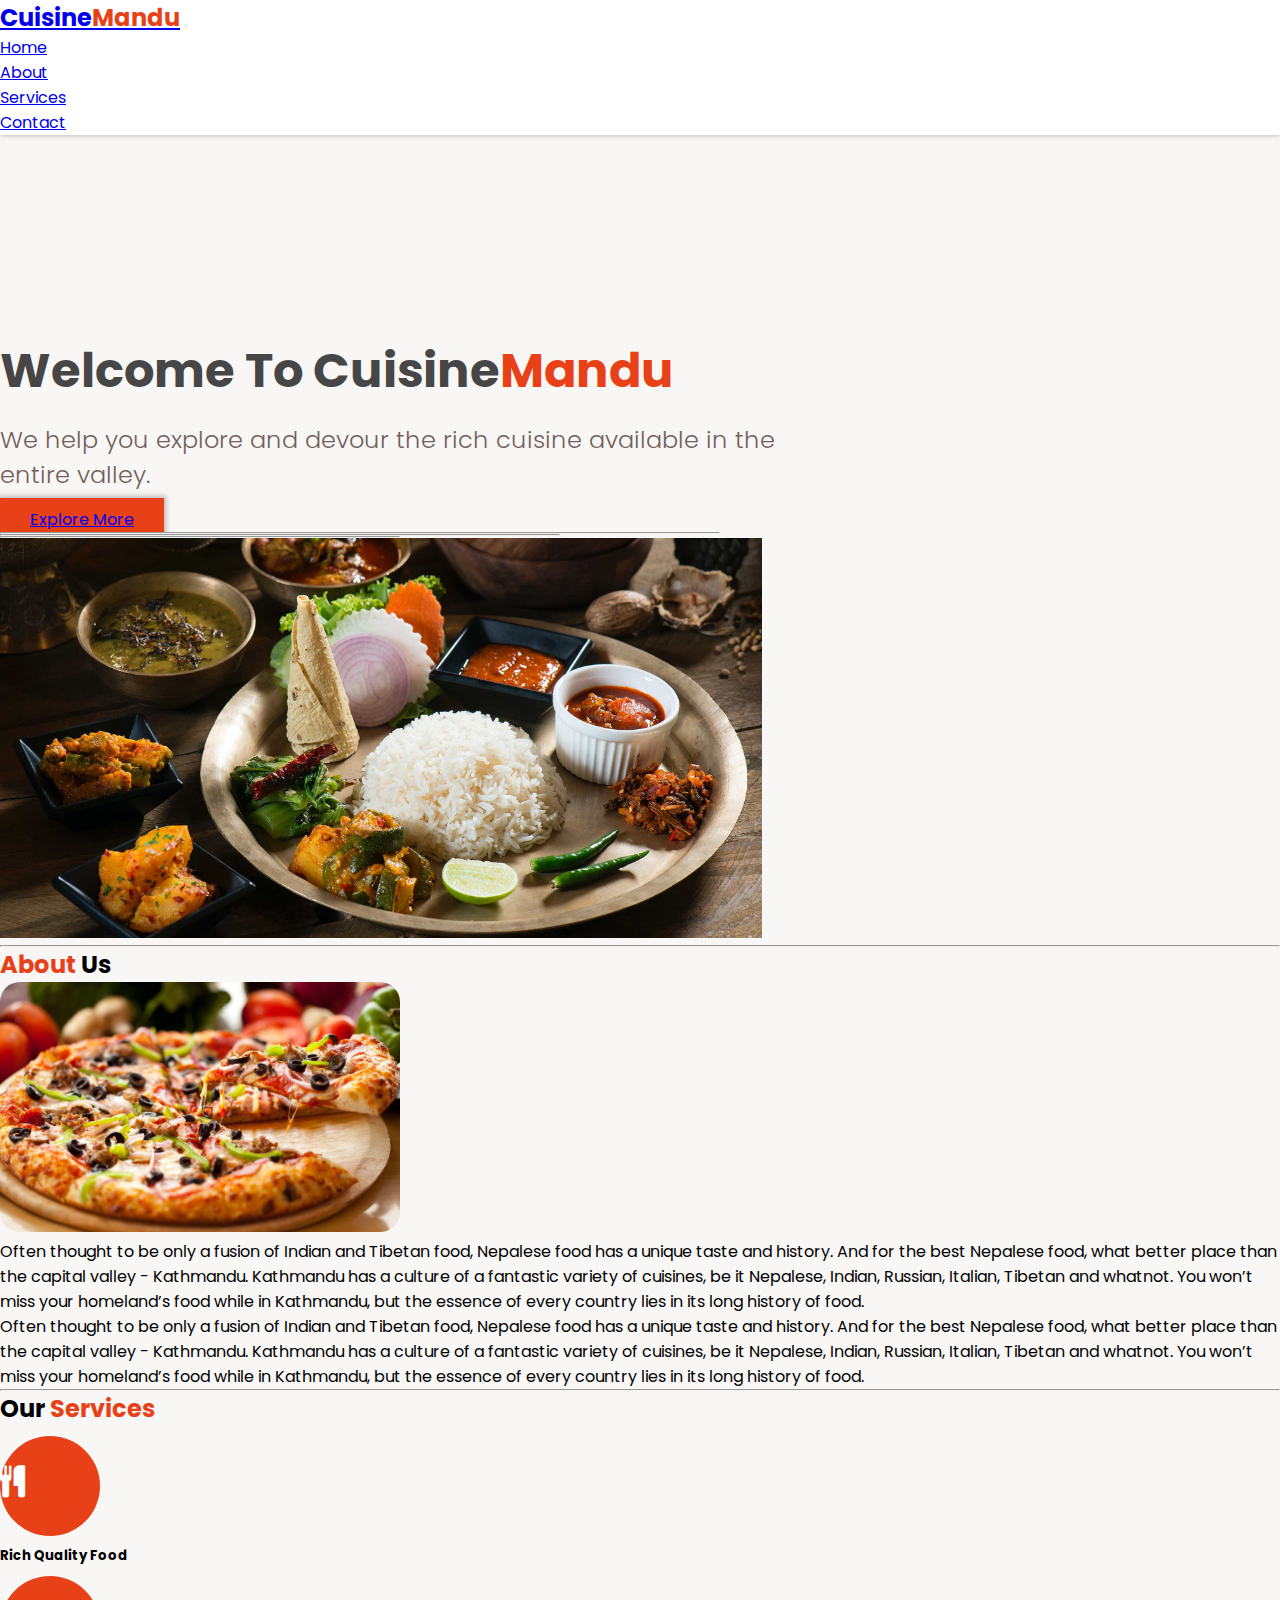
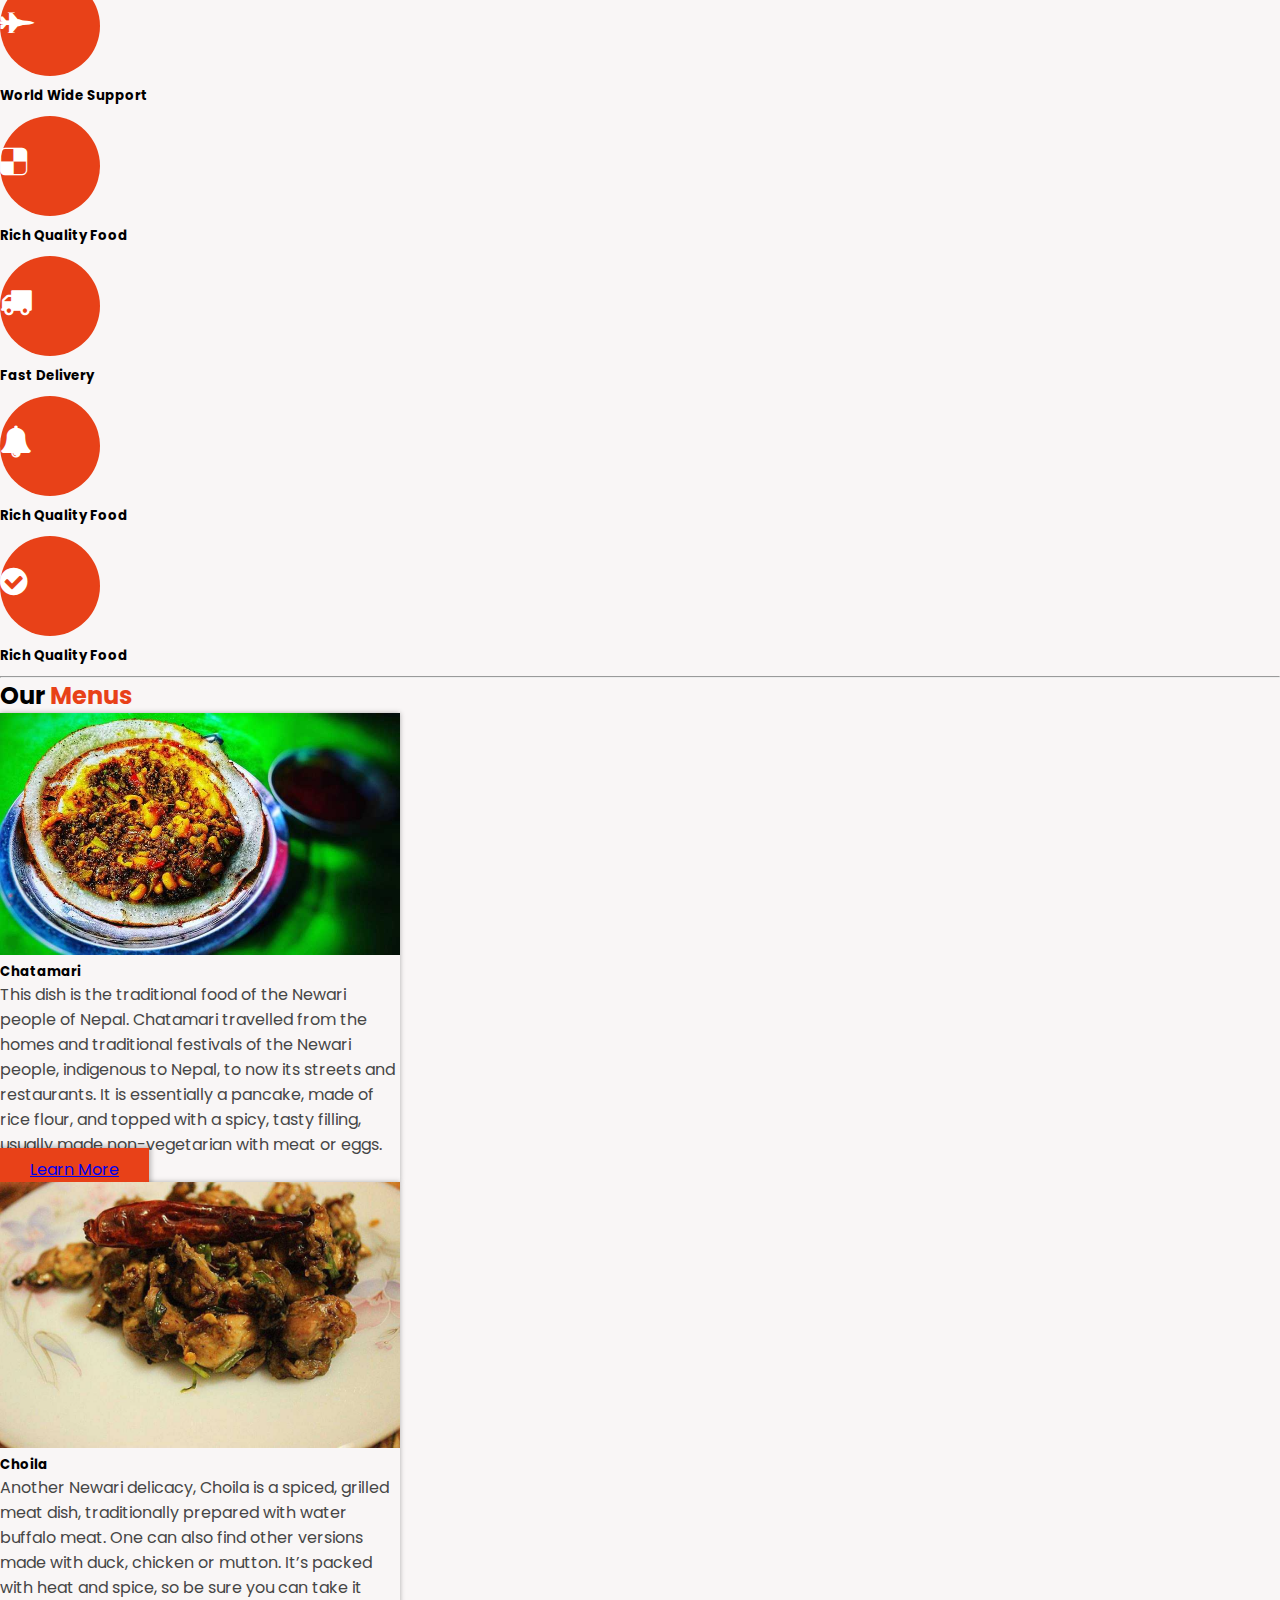
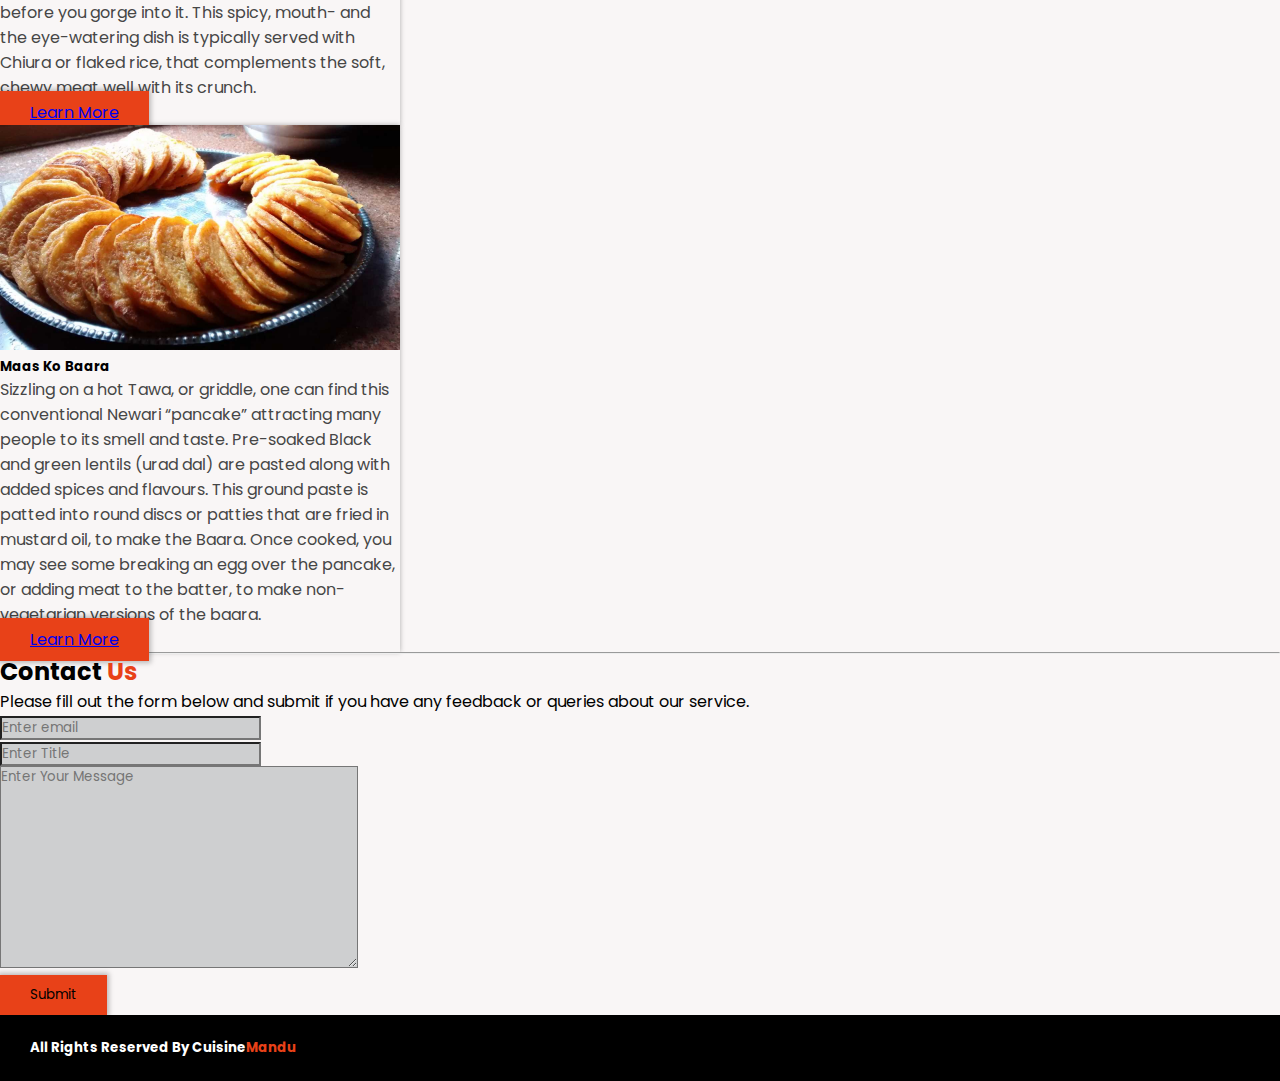
==== commit 050ba7bc: "location search improved" ====
--- a/index.html
+++ b/index.html
@@ -5,7 +5,6 @@
     <meta http-equiv="X-UA-Compatible" content="IE=edge" />
     <meta name="viewport" content="width=device-width, initial-scale=1.0" />
     <title>Cuisine Mandu</title>
-    <link rel="shortcut icon" href="./assets/diet.ico" type="image/x-icon" />
     <link
       href="https://cdn.jsdelivr.net/npm/bootstrap@5.1.3/dist/css/bootstrap.min.css"
       rel="stylesheet"
@@ -39,7 +38,7 @@
   </head>
   <body>
     <!-- navbar  -->
-    <nav class="navbar navbar-expand-lg navbar-light bg-light p-3">
+    <nav class="navbar fixed-top navbar-expand-lg navbar-light bg-light p-3" style="z-index: 1; margin-bottom: 200px !important; background-color: white !important;">
       <div class="container-fluid">
         <a class="navbar-brand" href="#"
           >Cuisine<span class="text-primary">Mandu</span></a
@@ -53,7 +52,7 @@
           aria-expanded="false"
           aria-label="Toggle navigation"
         >
-          <i class="fa fa-align-center" aria-hidden="true"></i>
+          <span class="navbar-toggler-icon"></span>
         </button>
         <div class="collapse navbar-collapse" id="navbarSupportedContent">
           <ul class="navbar-nav ms-auto mb-2 mb-lg-0">
@@ -74,7 +73,7 @@
       </div>
     </nav>
 
-    <div class="header">
+    <div class="header" style="margin-top: 40px;">
       <div class="container py-5">
         <div class="row">
           <div
@@ -91,7 +90,7 @@
               entire valley.
             </p>
             <div>
-              <a href="#about" class="btn btn-primary btn-hover rounded-pill"
+              <a href="#" class="btn btn-primary btn-hover rounded-pill"
                 >Explore More</a
               >
             </div>
@@ -121,9 +120,9 @@
         </h2>
 
         <div class="row">
-          <div class="col-lg-6 about-img-container">
+          <div class="col-lg-6">
             <img
-              src="./assets/about-chief.jpg"
+              src="./assets/hero.jpg"
               class="img-fluid rounded d-block m-auto about-img"
               style="width: 400px"
             />
@@ -181,7 +180,7 @@
             <div class="circle-services text-center d-block m-auto">
               <i class="fa fa-delicious icon-services" aria-hidden="true"></i>
             </div>
-            <h5>Tastes Delicious</h5>
+            <h5>Rich Quality Food</h5>
           </div>
         </div>
 
@@ -192,7 +191,7 @@
             <div class="circle-services text-center d-block m-auto">
               <i class="fa fa-truck icon-services" aria-hidden="true"></i>
             </div>
-            <h5>Lightning-Fast Delivery</h5>
+            <h5>Fast Delivery</h5>
           </div>
           <div
             class="col-lg-4 col-md-4 col-sm-10 d-block m-auto text-center services-circle"
@@ -200,7 +199,7 @@
             <div class="circle-services text-center d-block m-auto">
               <i class="fa fa-bell icon-services" aria-hidden="true"></i>
             </div>
-            <h5>Live Order Tracking</h5>
+            <h5>Rich Quality Food</h5>
           </div>
           <div
             class="col-lg-4 col-md-4 col-sm-10 d-block m-auto text-center services-circle"
@@ -211,7 +210,7 @@
                 aria-hidden="true"
               ></i>
             </div>
-            <h5>No Minimum Order</h5>
+            <h5>Rich Quality Food</h5>
           </div>
         </div>
       </div>
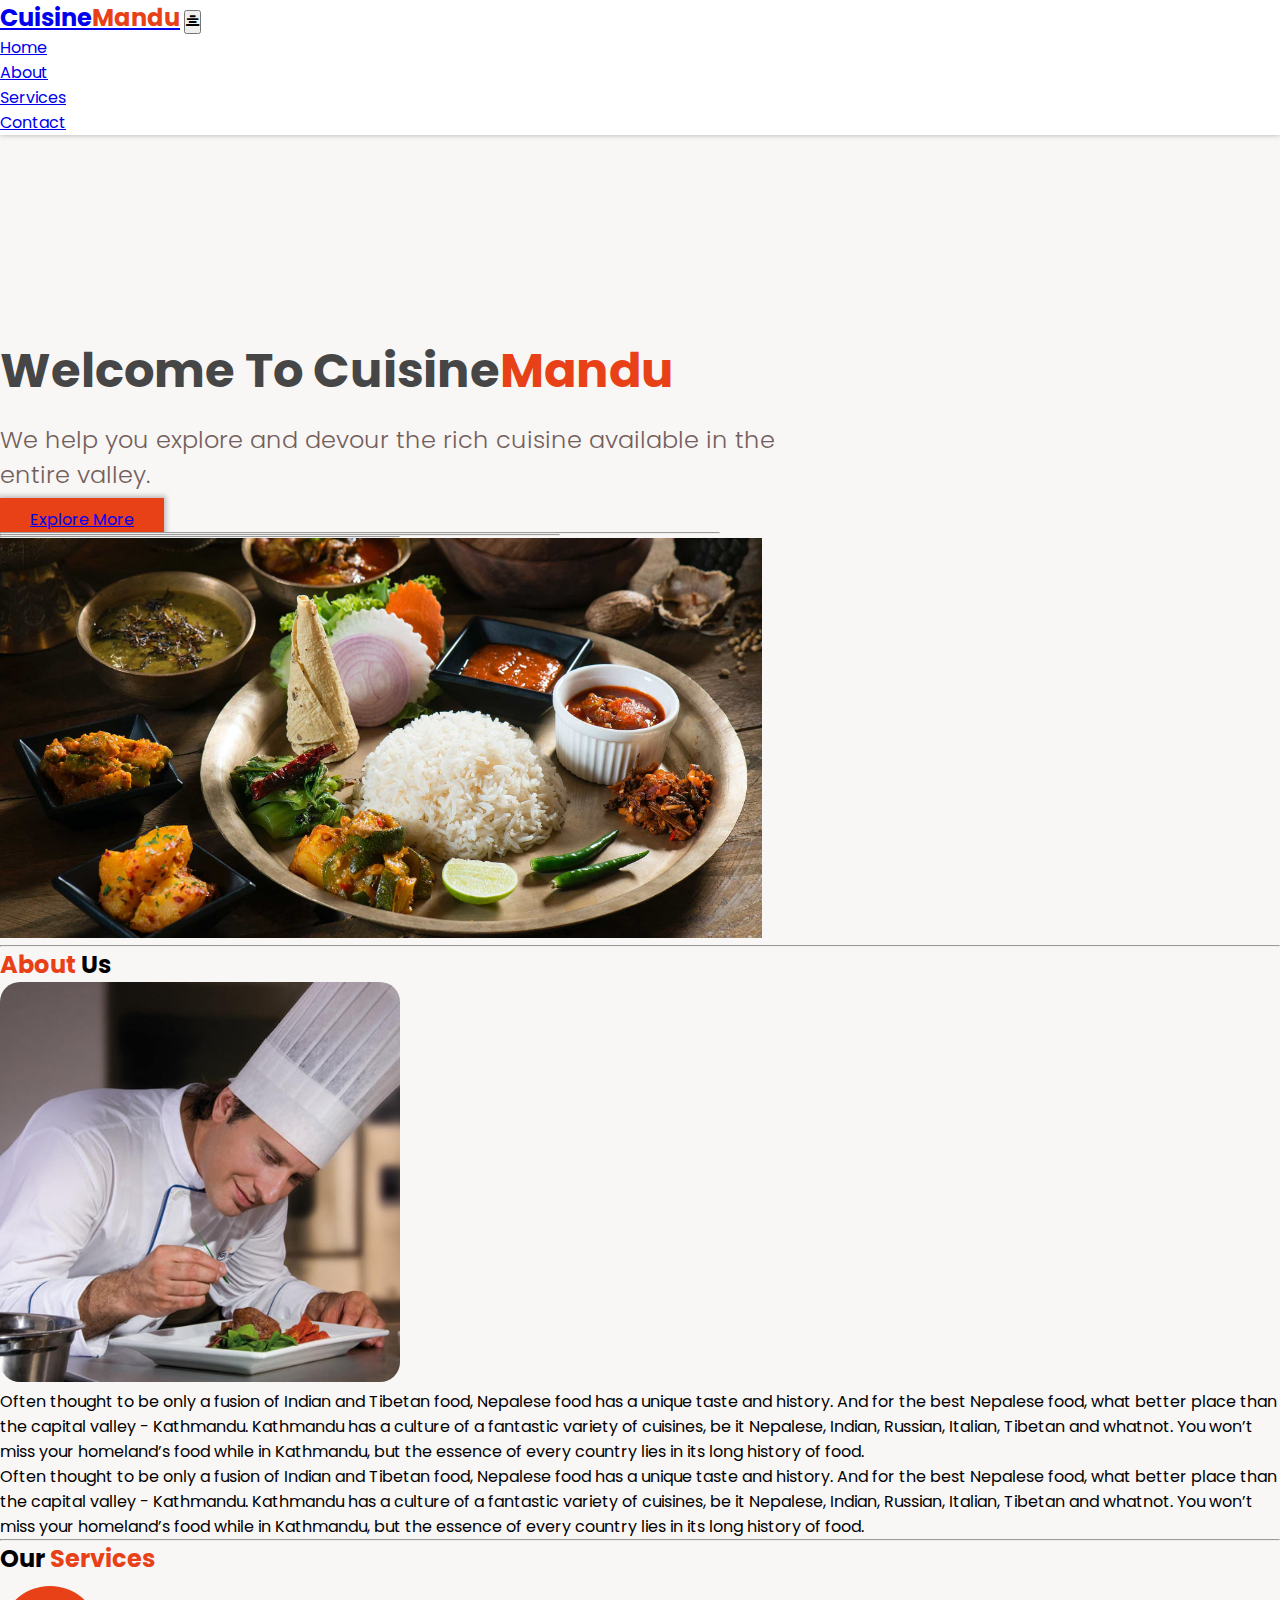
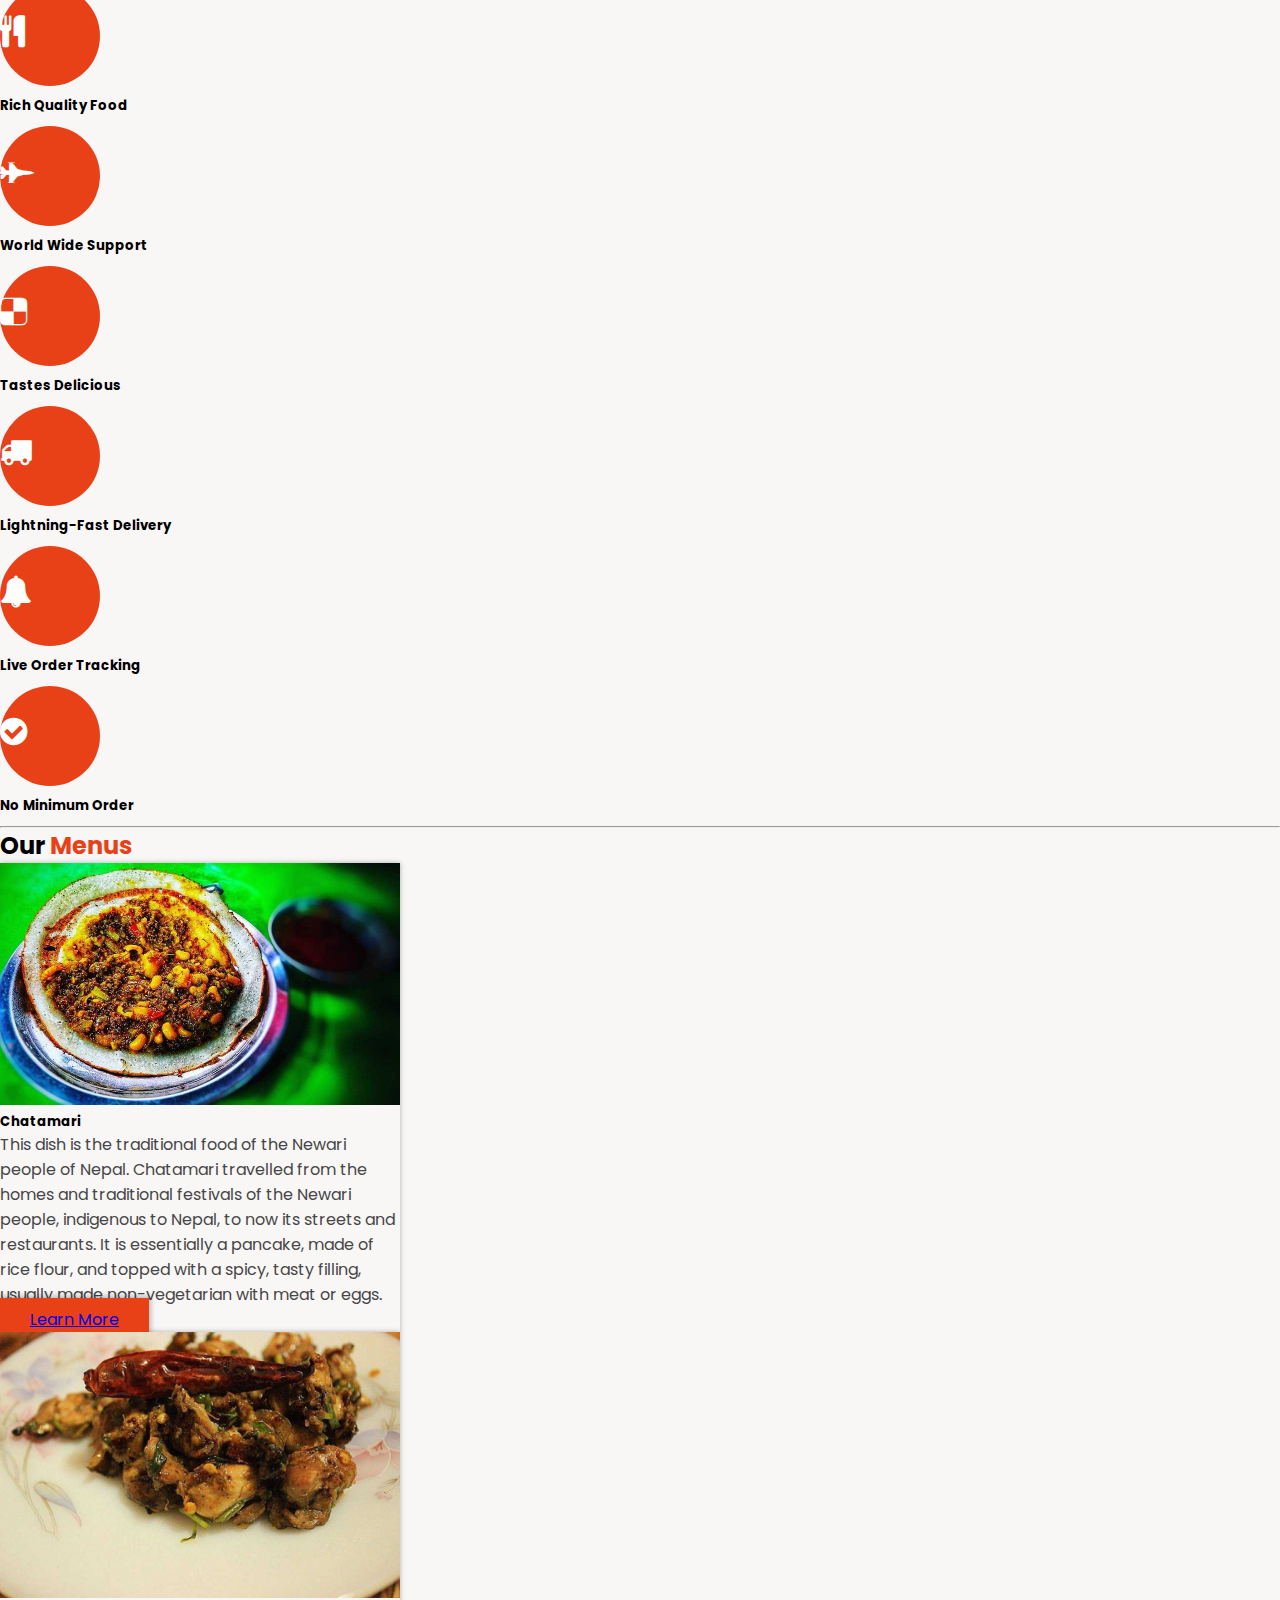
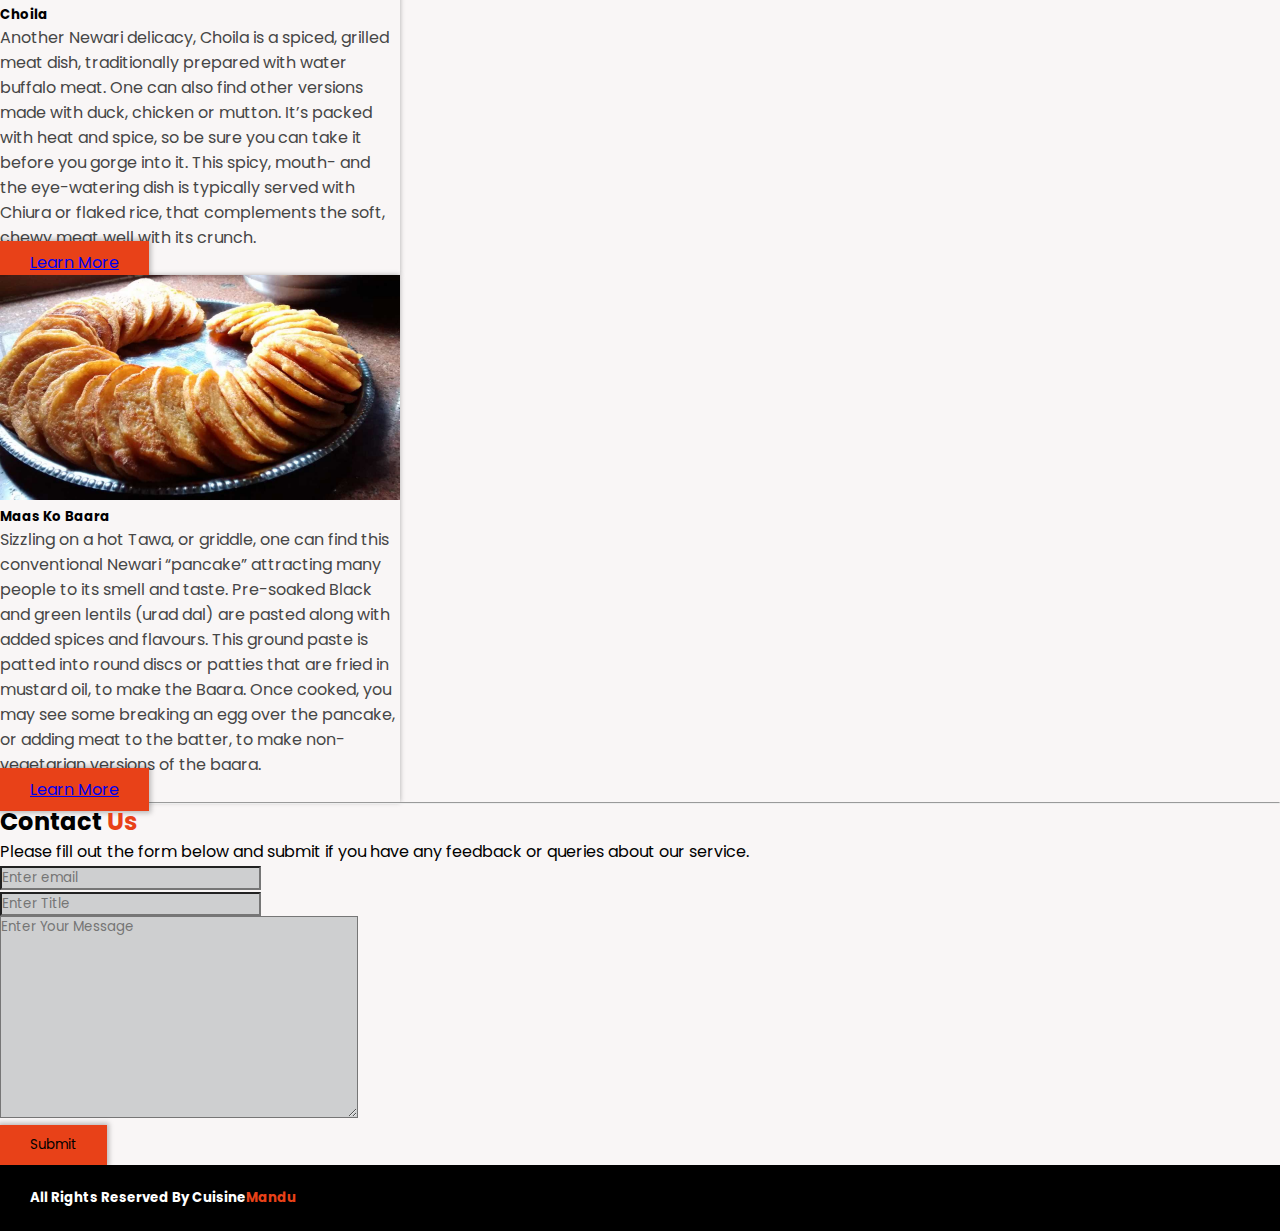
==== commit caea37b3: "Merge branch 'main' of github.com:SajjanKarn/recreation_kmc_web_challenge" ====
--- a/index.html
+++ b/index.html
@@ -5,6 +5,7 @@
     <meta http-equiv="X-UA-Compatible" content="IE=edge" />
     <meta name="viewport" content="width=device-width, initial-scale=1.0" />
     <title>Cuisine Mandu</title>
+    <link rel="shortcut icon" href="./assets/diet.ico" type="image/x-icon" />
     <link
       href="https://cdn.jsdelivr.net/npm/bootstrap@5.1.3/dist/css/bootstrap.min.css"
       rel="stylesheet"
@@ -52,7 +53,7 @@
           aria-expanded="false"
           aria-label="Toggle navigation"
         >
-          <span class="navbar-toggler-icon"></span>
+          <i class="fa fa-align-center" aria-hidden="true"></i>
         </button>
         <div class="collapse navbar-collapse" id="navbarSupportedContent">
           <ul class="navbar-nav ms-auto mb-2 mb-lg-0">
@@ -90,7 +91,7 @@
               entire valley.
             </p>
             <div>
-              <a href="#" class="btn btn-primary btn-hover rounded-pill"
+              <a href="#about" class="btn btn-primary btn-hover rounded-pill"
                 >Explore More</a
               >
             </div>
@@ -120,9 +121,9 @@
         </h2>
 
         <div class="row">
-          <div class="col-lg-6">
+          <div class="col-lg-6 about-img-container">
             <img
-              src="./assets/hero.jpg"
+              src="./assets/about-chief.jpg"
               class="img-fluid rounded d-block m-auto about-img"
               style="width: 400px"
             />
@@ -180,7 +181,7 @@
             <div class="circle-services text-center d-block m-auto">
               <i class="fa fa-delicious icon-services" aria-hidden="true"></i>
             </div>
-            <h5>Rich Quality Food</h5>
+            <h5>Tastes Delicious</h5>
           </div>
         </div>
 
@@ -191,7 +192,7 @@
             <div class="circle-services text-center d-block m-auto">
               <i class="fa fa-truck icon-services" aria-hidden="true"></i>
             </div>
-            <h5>Fast Delivery</h5>
+            <h5>Lightning-Fast Delivery</h5>
           </div>
           <div
             class="col-lg-4 col-md-4 col-sm-10 d-block m-auto text-center services-circle"
@@ -199,7 +200,7 @@
             <div class="circle-services text-center d-block m-auto">
               <i class="fa fa-bell icon-services" aria-hidden="true"></i>
             </div>
-            <h5>Rich Quality Food</h5>
+            <h5>Live Order Tracking</h5>
           </div>
           <div
             class="col-lg-4 col-md-4 col-sm-10 d-block m-auto text-center services-circle"
@@ -210,7 +211,7 @@
                 aria-hidden="true"
               ></i>
             </div>
-            <h5>Rich Quality Food</h5>
+            <h5>No Minimum Order</h5>
           </div>
         </div>
       </div>
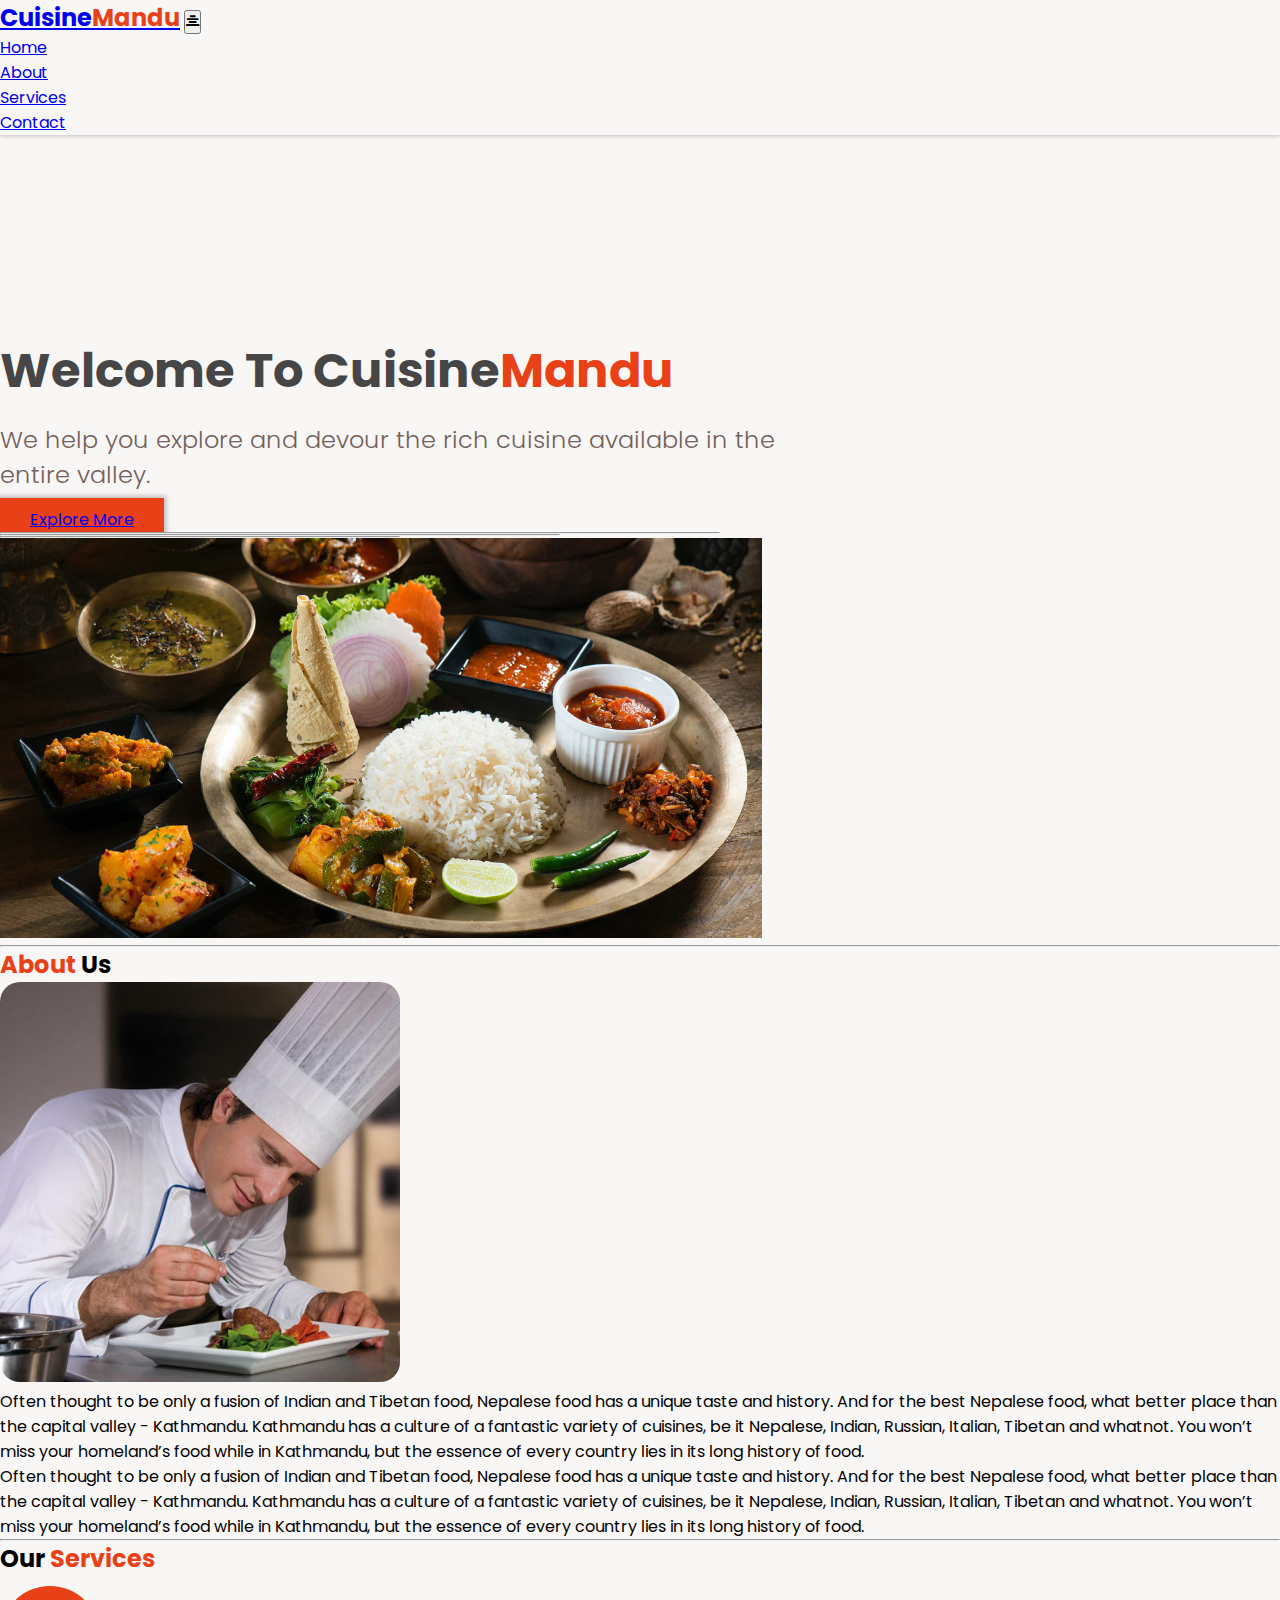
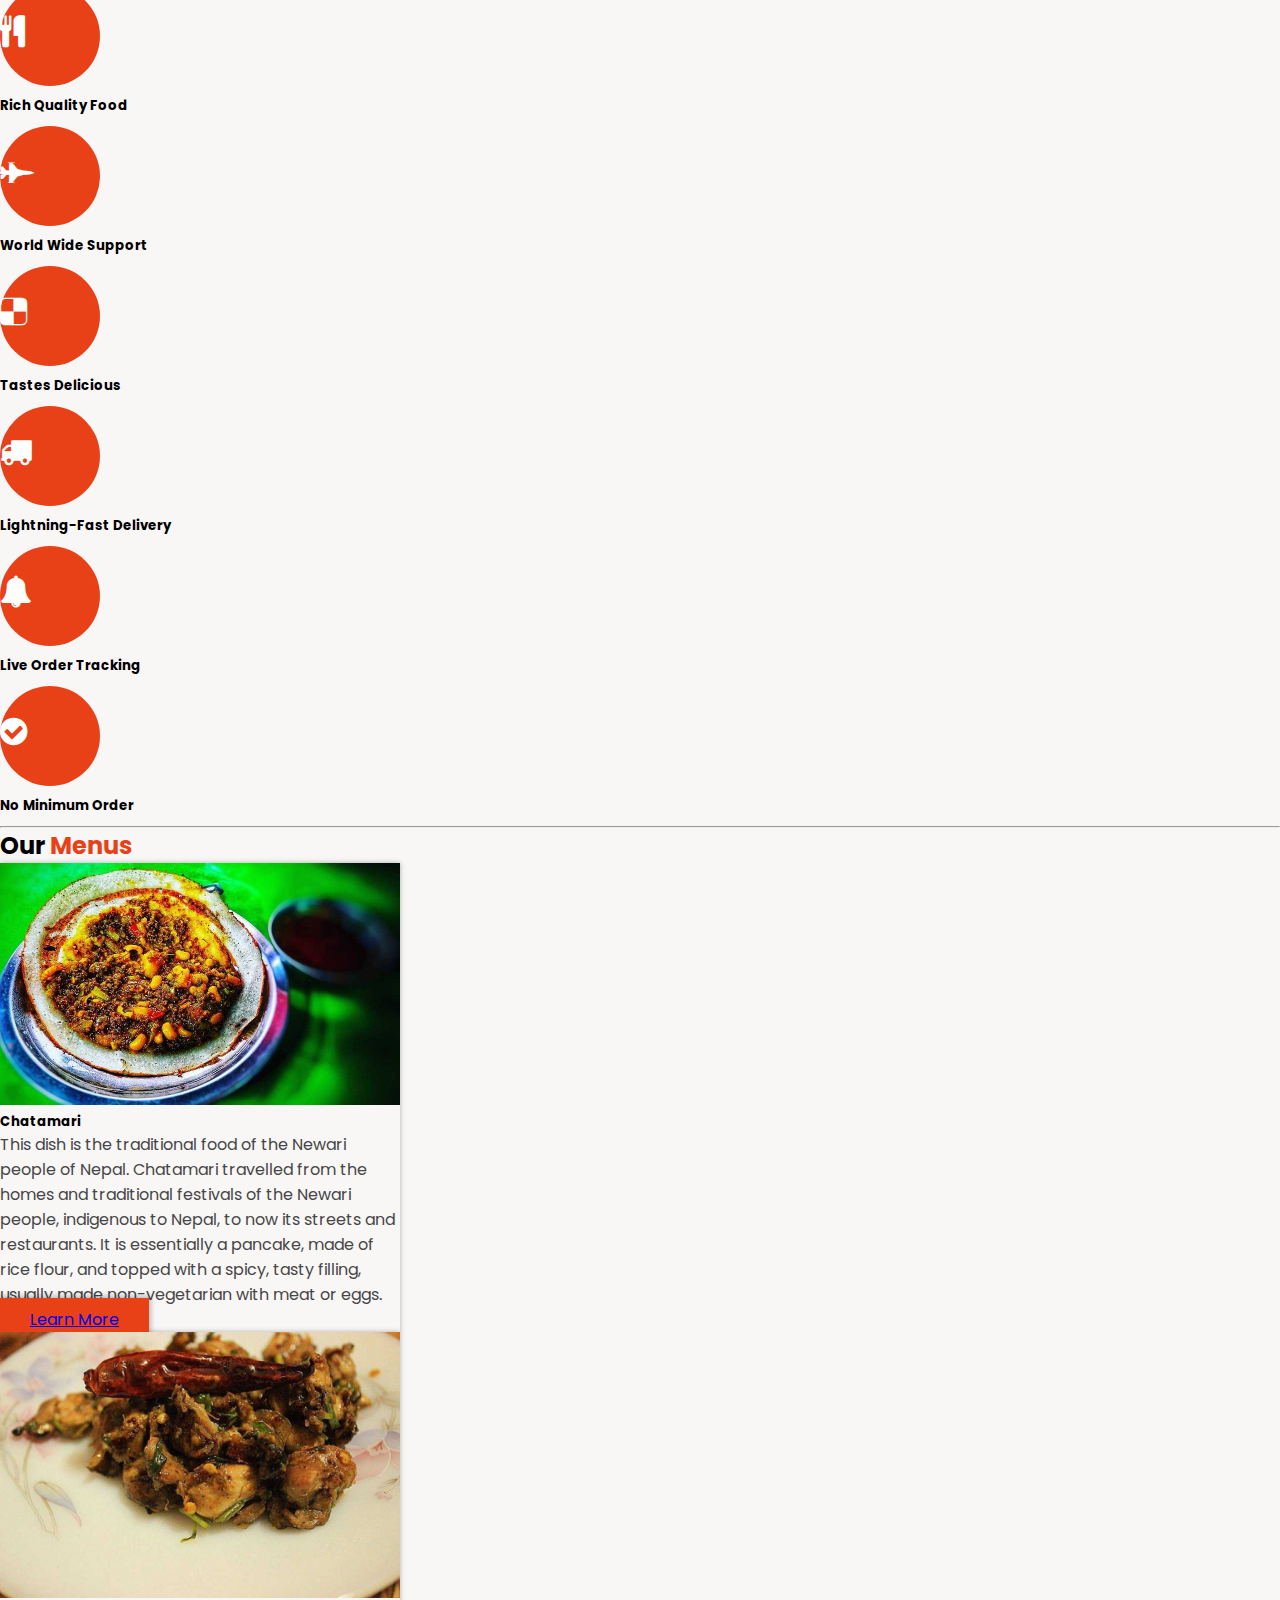
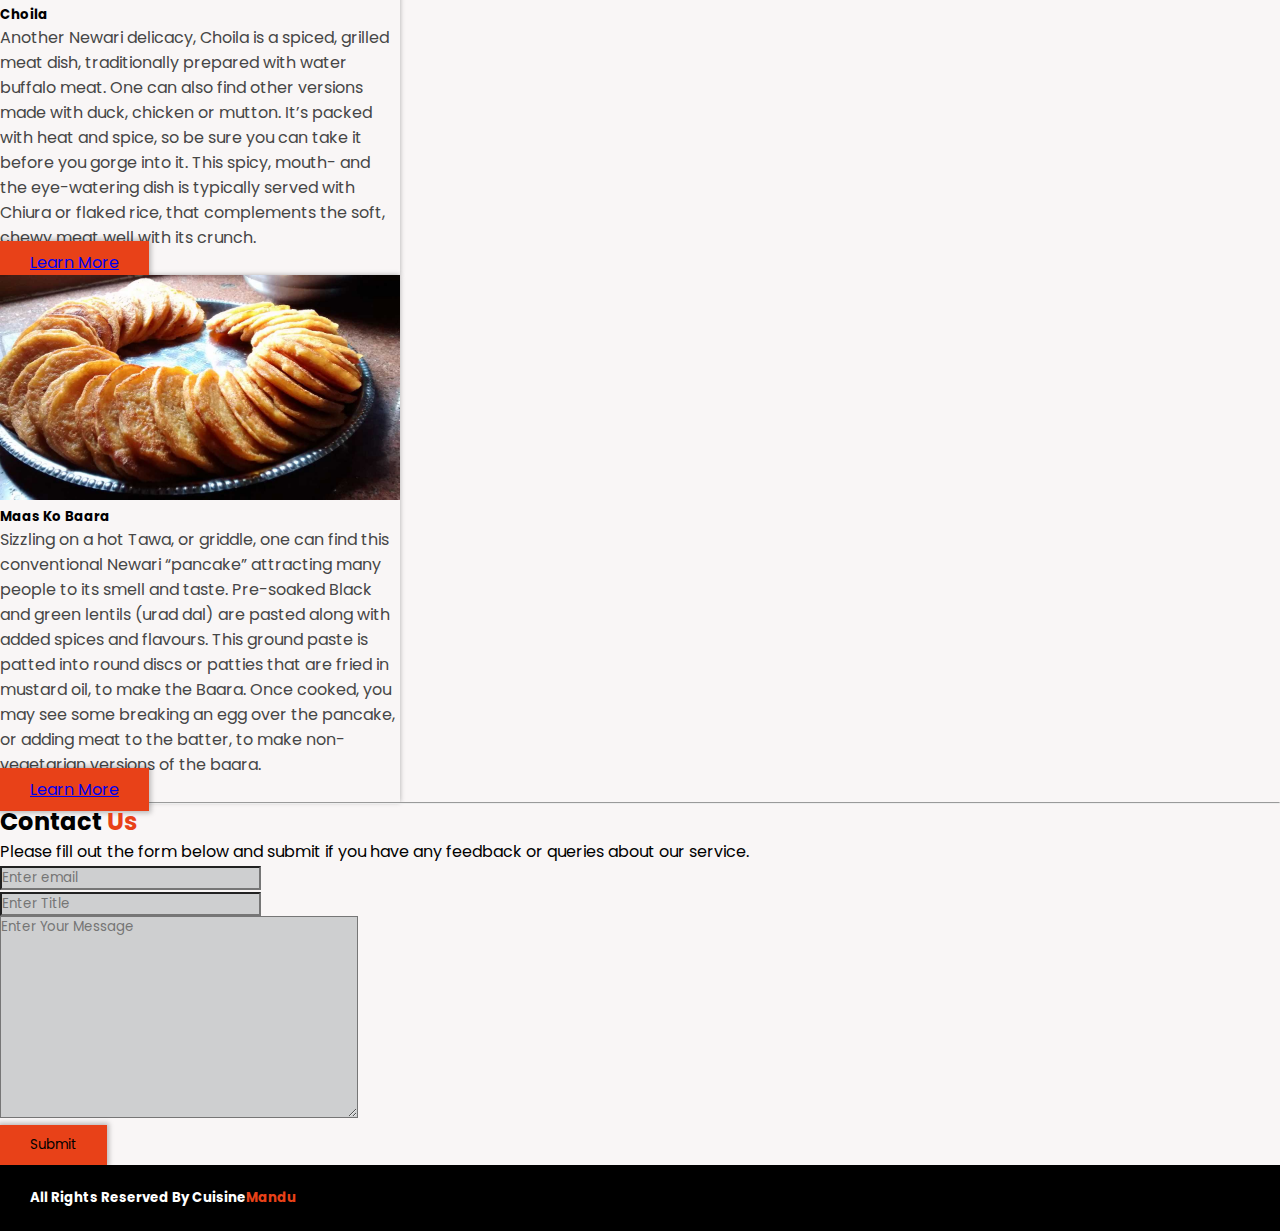
==== commit 09343927: "navbar color fixed" ====
--- a/index.html
+++ b/index.html
@@ -39,7 +39,7 @@
   </head>
   <body>
     <!-- navbar  -->
-    <nav class="navbar fixed-top navbar-expand-lg navbar-light bg-light p-3" style="z-index: 1; margin-bottom: 200px !important; background-color: white !important;">
+    <nav class="navbar fixed-top navbar-expand-lg navbar-light bg-light p-3" style="z-index: 1; margin-bottom: 200px !important; background-color: #f9f6f6 !important;">
       <div class="container-fluid">
         <a class="navbar-brand" href="#"
           >Cuisine<span class="text-primary">Mandu</span></a
